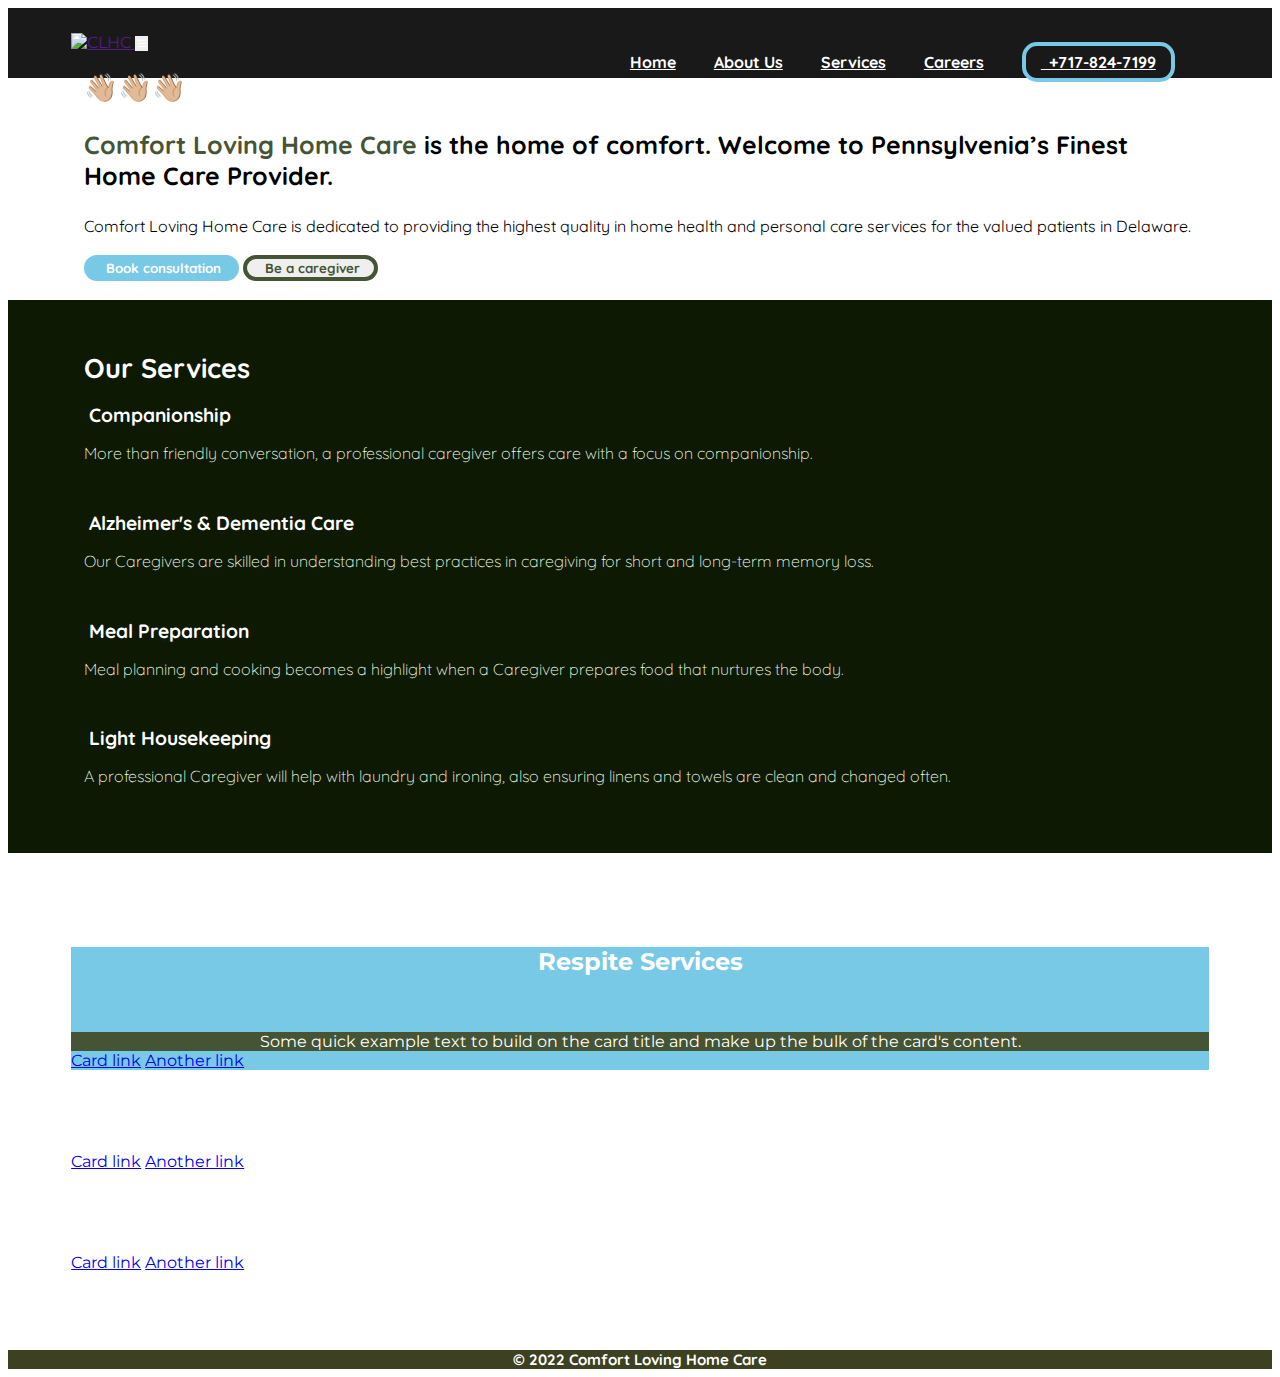
==== index.html @ ac8cac13 "Update index.html" ====
<!doctype html>
<html lang="en">

<head>
  <!-- Required meta tags -->
  <meta charset="utf-8">
  <meta name="viewport" content="width=device-width, initial-scale=1, shrink-to-fit=no">
  <title>Comfort Loving Home Care</title>
  <meta property="og:title" content="" />
  <meta property="og:description" content="CHLC The Home of Comfort." />
  <meta property="og:image" content="https://comfortlovinghomecare.com/images/thumbnail.png" />
  <meta property="og:url" content="https://comfortlovinghomecare.com" />
  <meta name="twitter:title" content="CLHC The Home of Comfort." />
  <meta name="twitter:description" content="The Home of Comfort." />
  <meta name="twitter:image" content="https://comfortlovinghomecare.com/images/thumbnail.png" />
  <meta property="og:site_name" content="Comfort Loving Home Care" />
  <link rel="icon" href="images/favicon.ico">
  <link rel="preconnect" href="https://fonts.googleapis.com">
  <link rel="preconnect" href="https://fonts.gstatic.com" crossorigin>
  <link href="https://fonts.googleapis.com/css2?family=Montserrat:wght@100&family=Quicksand:wght@300;400;500;600;700&display=swap" rel="stylesheet">
  <!-- font awesome embed -->
  <script src="https://kit.fontawesome.com/ab9a140627.js" crossorigin="anonymous"></script>
  <!-- CSS only -->
  <link href="https://cdn.jsdelivr.net/npm/bootstrap@5.1.3/dist/css/bootstrap.min.css" rel="stylesheet" integrity="sha384-1BmE4kWBq78iYhFldvKuhfTAU6auU8tT94WrHftjDbrCEXSU1oBoqyl2QvZ6jIW3" crossorigin="anonymous">
  <link rel="stylesheet" href="css/styles.css">
  <!-- CSS only -->
  <link href="https://cdn.jsdelivr.net/npm/bootstrap@5.1.3/dist/css/bootstrap.min.css" rel="stylesheet" integrity="sha384-1BmE4kWBq78iYhFldvKuhfTAU6auU8tT94WrHftjDbrCEXSU1oBoqyl2QvZ6jIW3" crossorigin="anonymous">
  <script src="https://cdn.jsdelivr.net/npm/bootstrap@5.1.3/dist/js/bootstrap.bundle.min.js" integrity="sha384-ka7Sk0Gln4gmtz2MlQnikT1wXgYsOg+OMhuP+IlRH9sENBO0LRn5q+8nbTov4+1p" crossorigin="anonymous"></script>
  <!--animate css-->
  <link rel="stylesheet" href="https://cdn.jsdelivr.net/npm/bootstrap-icons@1.8.1/font/bootstrap-icons.css">
  <link rel="stylesheet" href="https://cdnjs.cloudflare.com/ajax/libs/animate.css/4.0.0/animate.min.css" />
</head>

<body class="animate__animated animate__fadeIn" style="">
  <div class="">
    <nav class="navbar navbar-expand-lg" style="">
      <div class="container-fluid">
        <a href="" class="navbar-brand">
          <img class="" src="images/clhcfinallonglogowhite.png" height="50" alt="CLHC">
        </a>
        <button type="button" class="animate__animated animate__flipInX navbar-toggler" data-bs-toggle="collapse" data-bs-target="#navbarCollapse">
          <span class="navbar-toggler-icon" style="color: white;"><i class="bi bi-list"></i></span>
        </button>
        <div class="animate__animated animate__fadeInLeft collapse navbar-collapse" id="navbarCollapse">
          <div class="navbar-nav">
            <!--<a href="#" class="nav-item nav-link active">Home</a>
            <a href="#" class="nav-item nav-link">About Us</a>
            <a href="#" class="nav-item nav-link">Services</a>
            <a href="#" class="nav-item nav-link">Careers</a>-->
          </div>
          <div class="navbar-nav ms-auto ml-auto" style="text-align: right; float: right !important; font-family: 'Quicksand', sans-serif; font-weight: 700;">
            <a href="#" style="color: white;" class="nav-item nav-link float-right">Home</a>
            <a href="#" style="color: white;" class="nav-item nav-link float-right">About Us</a>
            <a href="#" style="color: white;" class="nav-item nav-link">Services</a>
            <a href="#" style="color: white;" class="nav-item nav-link">Careers</a>
            <a href="7178247199" style="color: white;" class="nav-item nav-link lastnavlink" style="">
              <span style="border: 4px solid #77c9e6; border-radius: 15px; padding: 6px 15px;
              font-family: 'Quicksand', sans-serif; font-weight: 700;">
                <i class="fa-solid fa-mobile-screen-button"></i>&nbsp;&nbsp;+717-824-7199</span></a>
          </div>
        </div>
      </div>
    </nav>
    <div class="landingfirst" style="padding: 0 6%;">
      <div class="row firstconpad">
        <div class="col-lg" style="">
          <h1 class="display-4" style="font-size: 1.70rem; font-family: 'Quicksand', sans-serif; font-weight: 700;">👋🏼👋🏼👋🏼</h1>
          <h3 class="lead" style="font-family: 'Quicksand', sans-serif; font-weight: 700; font-size: 1.56rem;"><span style="color: #455434; font-weight: 900;">Comfort Loving Home Care</span> is the
            home of comfort. Welcome to Pennsylvenia’s Finest Home Care Provider.</h3>
          <p class="lead" style="font-family: 'Quicksand', sans-serif; font-weight: 400; font-size: 1rem;">Comfort Loving Home Care is dedicated
            to providing the highest quality in home health and personal care services for the valued patients in Delaware.</p>
          <br>
          <button type="button" style="background-color: #77c9e6; color: white; border: 4px solid #77c9e6; border-radius: 25px;
            font-family: 'Quicksand', sans-serif; font-weight: 700;" class="btn btn-sm">&nbsp;&nbsp;<i class="fa-regular fa-calendar-check"></i> Book consultation&nbsp;&nbsp;</button>
          <button type="button" style="border: 4px solid #455434; border-radius: 25px; color: #455434;
            font-family: 'Quicksand', sans-serif; font-weight: 700;" class="btn btn-sm">&nbsp;&nbsp;<i class="fa-solid fa-hand-holding-medical"></i> Be a caregiver&nbsp;&nbsp;</button>
          <br>
        </div>
        <div class="col-sm">
          &nbsp;
        </div>
      </div>
    </div>

    <div style="color: white; background-color: #0E1904; padding: 2rem 6%; padding-bottom: 2rem;">
      <h1 class="display-4 section2" style="color: white; font-size: 1.70rem; font-family: 'Quicksand', sans-serif; font-weight: 700;">Our Services</h1>
      <div class="row">
        <div class="col-sm" style="border">
          <h2 class="display-4" style="font-size: 1.2rem; font-family: 'Quicksand', sans-serif; font-weight: 700;">
            <i class="fa-solid fa-hands-holding-child"></i>&nbsp;Companionship
          </h2>
          <h3 class="lead text1" style="font-family: 'Quicksand', sans-serif; font-weight: 700; font-size: 1rem;"><span style="color: #F1FFE5; font-weight: 200;">
              More than friendly conversation, a professional caregiver offers care with a focus on companionship.</h3> <br>
        </div>
        <div class="col-sm">
          <h1 class="display-4" style="font-size: 1.2rem; font-family: 'Quicksand', sans-serif; font-weight: 700;">
            <i class="fa-solid fa-head-side-virus"></i>&nbsp;Alzheimer's & Dementia Care
          </h1>
          <h3 class="lead text1" style="font-family: 'Quicksand', sans-serif; font-weight: 700; font-size: 1rem;"><span style="color: #F1FFE5; font-weight: 200;">
              Our Caregivers are skilled in understanding best practices in caregiving for short and long-term memory loss.</h3> <br>
        </div>
        <div class="w-100"></div>
        <div class="col-sm">
          <h1 class="display-4" style="font-size: 1.2rem; font-family: 'Quicksand', sans-serif; font-weight: 700;">
            <i class="fa-solid fa-bowl-food"></i>&nbsp;Meal Preparation
          </h1>
          <h3 class="lead" style="font-family: 'Quicksand', sans-serif; font-weight: 700; font-size: 1rem;"><span style="color: #F1FFE5; font-weight: 200;">
              Meal planning and cooking becomes a highlight when a Caregiver prepares food that nurtures the body.</h3> <br>
        </div>
        <div class="col-sm">
          <h1 class="display-4" style="font-size: 1.2rem; font-family: 'Quicksand', sans-serif; font-weight: 700;">
            <i class="fa-solid fa-hands-bubbles"></i>&nbsp;Light Housekeeping
          </h1>
          <h3 class="lead" style="font-family: 'Quicksand', sans-serif; font-weight: 700; font-size: 1rem;"><span style="color: #F1FFE5; font-weight: 200;">
              A professional Caregiver will help with laundry and ironing, also ensuring linens and towels are clean and changed often.</h3> <br>
        </div>
      </div>
    </div>
    <!--<div class="col-sm" style="padding-top: 4rem;">
        <h1>Comfort in your Home
          from Delaware’s Finest
          Home Care Provider.</h1>
      </div>
      <div class="col-sm">
        One of three columns
      </div>
      <br> <br><br> <br><br> <br><br> <br><br> <br><br> <br>
    </div>
    <div class="con1" style="padding-top: 6rem;" <div class="jumbotron con1">
      <h1 class="display-4">Welcome!</h1>
      <p class="lead">Comfort Loving Home Care agency, the home of comfort. Welcome to Pennsylvenia’s Finest Home Care Provider.</p>
      <hr class="my-4">
      <p>Comfort Loving Home Care is dedicated to providing the highest quality in home health and personal care services for the
        valued patients in Delaware.</p>
      <p class="lead">
        <a style=" font-family: 'Quicksand', sans-serif; font-weight: 700; background-color: #3d4122;
        padding-left: 16px; padding-right: 16px; color: white; border-radius: 15px;" class="btn btn-sm" href="#" role="button">Learn more</a>
      </p>
    </div>-->
    <br> <br>

    <div class="carddiv">
      <div class="card-group">
        <div class="card" style="background-color: #77c9e6; color: white;">
          <div class="card-body">
            <h5 class="card-title" style="text-align: center; color: white;"><i class="fa-2x fa-solid fa-1"></i></h5>
            <h6 class="card-subtitle mb-2" style="text-align: center; color: white; font-size: 24px;">Respite Services</h6>
            <p class="card-text" style="text-align: center; background-color: #455434; color: white;">Some quick example text to build on the card title and make up the bulk of the card's content.</p>
            <a href="#" class="card-link">Card link</a>
            <a href="#" class="card-link">Another link</a>
          </div>
        </div>
        <div class="card" style="width:;">
          <div class="card-body">
            <h5 class="card-title"><i class="fa-2x fa-solid fa-2"></i></h5>
            <h6 class="card-subtitle mb-2 text-muted">Card subtitle</h6>
            <p class="card-text">Some quick example text to build on the card title and make up the bulk of the card's content.</p>
            <a href="#" class="card-link">Card link</a>
            <a href="#" class="card-link">Another link</a>
          </div>
        </div>
        <div class="card" style="width:;">
          <div class="card-body">
            <h5 class="card-title"><i class="fa-2x fa-solid fa-3"></i></h5>
            <h6 class="card-subtitle mb-2 text-muted">Card subtitle</h6>
            <p class="card-text">Some quick example text to build on the card title and make up the bulk of the card's content.</p>
            <a href="#" class="card-link">Card link</a>
            <a href="#" class="card-link">Another link</a>
          </div>
        </div>
      </div>
    </div>


    <div class="con1">
      <div class="row" style="">
        <div class="col-sm-6">

        </div>
        <div class="col-sm-6">

        </div>
      </div>
    </div>
  </div>
  <div style="background-color:; color: #191919; padding-bottom: 1%;">

    <div class="con1">
      <div class="row" style="margin: 0 10% 0 10%;">
        <div class="col-sm-6">

        </div>
        <div class="col-sm-6">

        </div>
      </div>
    </div>
  </div>


  <footer class="fixed-bottom" style="">
    <p class="footer" style="font-family: 'Quicksand', sans-serif; font-weight: 700;">© 2022 Comfort Loving Home Care</p>
  </footer>
</body>

</html>
---- css/styles.css ----
body {
  font-family: 'Quicksand', sans-serif;
  font-family: 'Montserrat', sans-serif;
  /*background: url('https://media.istockphoto.com/photos/portrait-of-multicultural-medical-team-standing-in-hospital-corridor-picture-id1204177269?k=20&m=1204177269&s=612x612&w=0&h=gBL8z_6qD6MuEeVZjgrkXUMepp8zwpIEj21LqSbnpZ8=');
  /*background: url('');
  background-size: cover;
  background-repeat: repeat;
  background-color: white;
  color: white;*/
  /*display: flex;
  align-items: center;
  /*height: 100vh;*/
}

.navbar {
  background-color: #191919;
  color: white;
  padding: 2% 5%;
}

@media (max-width: 720px) {
  .navbar {
    background-color: #191919;
    color: white;
    padding: 2% 5%;
  }
}

@media (max-width: 720px) {
  img {
    height: 45px !important;
  }
}

.navbar-toggler {
  padding: 0;
  border: 0
}

.navbar-toggler:focus {
  text-decoration: none;
  outline: 0;
  box-shadow: 0 0 0 0;
}

.navbar-nav .nav-link {
  padding-right: 34px !important;
  padding-left: 0;
}

p {
  margin-bottom: 0 !important;
}

@media (max-width: 700px) {
  . {}
}

.landingfirst {
  background: url('https://media.istockphoto.com/photos/portrait-of-multicultural-medical-team-standing-in-hospital-corridor-picture-id1204177269?k=20&m=1204177269&s=612x612&w=0&h=gBL8z_6qD6MuEeVZjgrkXUMepp8zwpIEj21LqSbnpZ8=');
  background-repeat: no-repeat;
  background-size: cover;
  width: auto;
  background-position: center;
  margin-top: -2%;
}

@media (max-width: 700px) {
  .landingfirst {
    background: url('https://media.istockphoto.com/photos/portrait-of-multicultural-medical-team-standing-in-hospital-corridor-picture-id1204177269?k=20&m=1204177269&s=612x612&w=0&h=gBL8z_6qD6MuEeVZjgrkXUMepp8zwpIEj21LqSbnpZ8=');
    background-repeat: no-repeat;
    background-size: contain;
    width: auto;
    background-position: center;
  }
}

.carddiv {
  background-color:;
  color: white;
  padding: 0 5%;
}

.con1 {
  padding: 2% 5% 0 5%;
}

.footer {
  font-size: 15px;
  text-align: center;
  padding: 0 0;
  font-weight: 600;
  color: white;
  background-color: #3d4122;
}

@media (max-width: 700px) {
  .footer {
    font-size: 12px;
  }
}
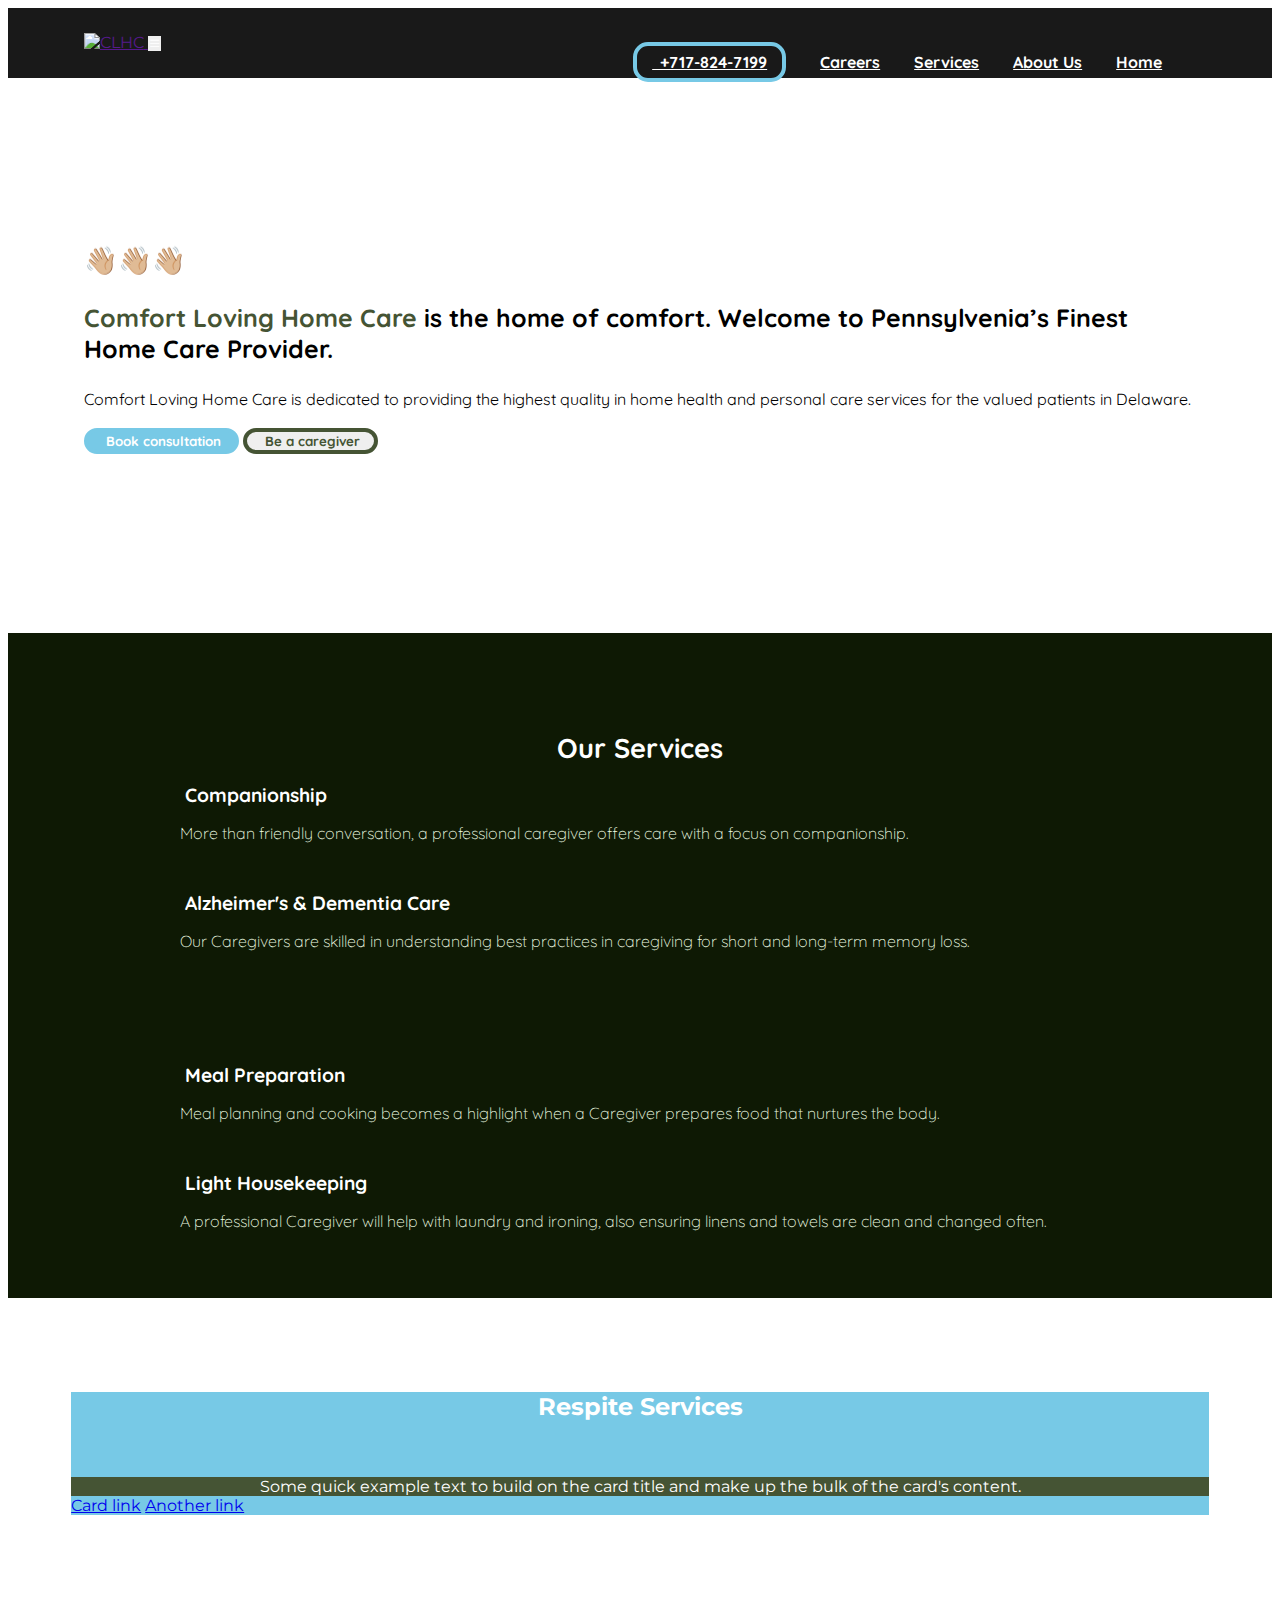
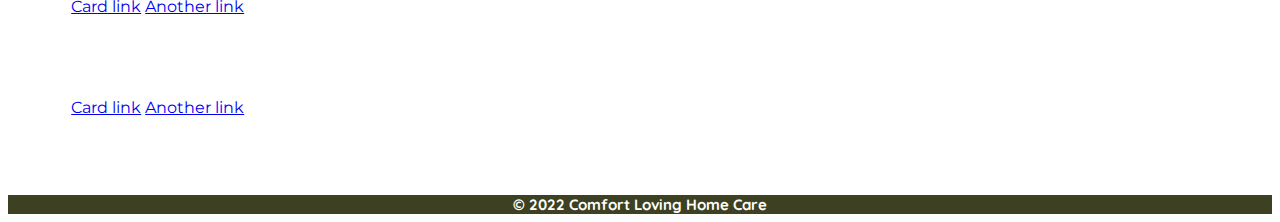
==== commit 19fb7f11: "Update index.html" ====
--- a/index.html
+++ b/index.html
@@ -83,7 +83,7 @@
     </div>
 
     <div style="color: white; background-color: #0E1904; padding: 2rem 6%; padding-bottom: 2rem;">
-      <h1 class="display-4 section2" style="color: white; font-size: 1.70rem; font-family: 'Quicksand', sans-serif; font-weight: 700;">Our Services</h1>
+      <h1 class="display-4 section2" style="text-align: center; color: white; font-size: 1.70rem; font-family: 'Quicksand', sans-serif; font-weight: 700;">Our Services</h1>
       <div class="row">
         <div class="col-sm" style="border">
           <h2 class="display-4" style="font-size: 1.2rem; font-family: 'Quicksand', sans-serif; font-weight: 700;">
--- a/css/styles.css
+++ b/css/styles.css
@@ -15,7 +15,7 @@
 .navbar {
   background-color: #191919;
   color: white;
-  padding: 2% 5%;
+  padding: 2% 6%;
 }
 
 @media (max-width: 720px) {
@@ -24,11 +24,21 @@
     color: white;
     padding: 2% 5%;
   }
+
+  .nav-item {
+    font-size: 11px;
+  }
+}
+
+@media (max-width: 720px) {
+  .navbar-toggler {
+    padding: 0.25rem 0 !important;
+  }
 }
 
 @media (max-width: 720px) {
   img {
-    height: 45px !important;
+    height: 30px !important;
   }
 }
 
@@ -45,6 +55,7 @@
 
 .navbar-nav .nav-link {
   padding-right: 34px !important;
+  float: right !important;
   padding-left: 0;
 }
 
@@ -52,26 +63,79 @@
   margin-bottom: 0 !important;
 }
 
+.firstconpad {
+  padding-top: 10rem !important;
+  padding-bottom: 10rem !important;
+}
+
 @media (max-width: 700px) {
-  . {}
+  .firstconpad {
+    padding-top: 4rem !important;
+    padding-bottom: 4rem !important;
+  }
+}
+
+.section2 {
+  padding-top: 3rem !important;
+  padding-bottom: 0 !important;
+}
+
+@media (max-width: 700px) {
+  .row {
+    padding-top: 2rem;
+    padding-bottom: 1rem;
+    --bs-gutter-x: 0 !important;
+    --bs-gutter-y: 0;
+  }
+}
+
+.col-sm {
+  padding-right: 6rem !important;
+  padding-left: 6rem !important;
+}
+
+@media (max-width: 700px) {
+  .col-sm {
+    padding-right: 0 !important;
+    padding-left: 0 !important;
+  }
+}
+
+.ourservice {
+  text-align: center !important;
+  padding-bottom: 2rem !important;
+}
+
+@media (max-width: 700px) {
+  .ourservice {
+    text-align: center !important;
+    padding-bottom: 0 !important;
+  }
+}
+
+.w-100 {
+  padding-top: 4rem !important;
+}
+
+@media (max-width: 700px) {
+  .w-100 {
+    padding-top: 0 !important;
+  }
 }
 
 .landingfirst {
-  background: url('https://media.istockphoto.com/photos/portrait-of-multicultural-medical-team-standing-in-hospital-corridor-picture-id1204177269?k=20&m=1204177269&s=612x612&w=0&h=gBL8z_6qD6MuEeVZjgrkXUMepp8zwpIEj21LqSbnpZ8=');
+  background: url('https://i.ibb.co/KXtgCMv/bgbg.png');
   background-repeat: no-repeat;
   background-size: cover;
-  width: auto;
   background-position: center;
-  margin-top: -2%;
+  margin-top: -1%;
 }
 
 @media (max-width: 700px) {
   .landingfirst {
-    background: url('https://media.istockphoto.com/photos/portrait-of-multicultural-medical-team-standing-in-hospital-corridor-picture-id1204177269?k=20&m=1204177269&s=612x612&w=0&h=gBL8z_6qD6MuEeVZjgrkXUMepp8zwpIEj21LqSbnpZ8=');
+    background: url('https://i.ibb.co/DG5NrXT/bgmob1.png');
     background-repeat: no-repeat;
-    background-size: contain;
-    width: auto;
-    background-position: center;
+    background-size: cover;
   }
 }
 
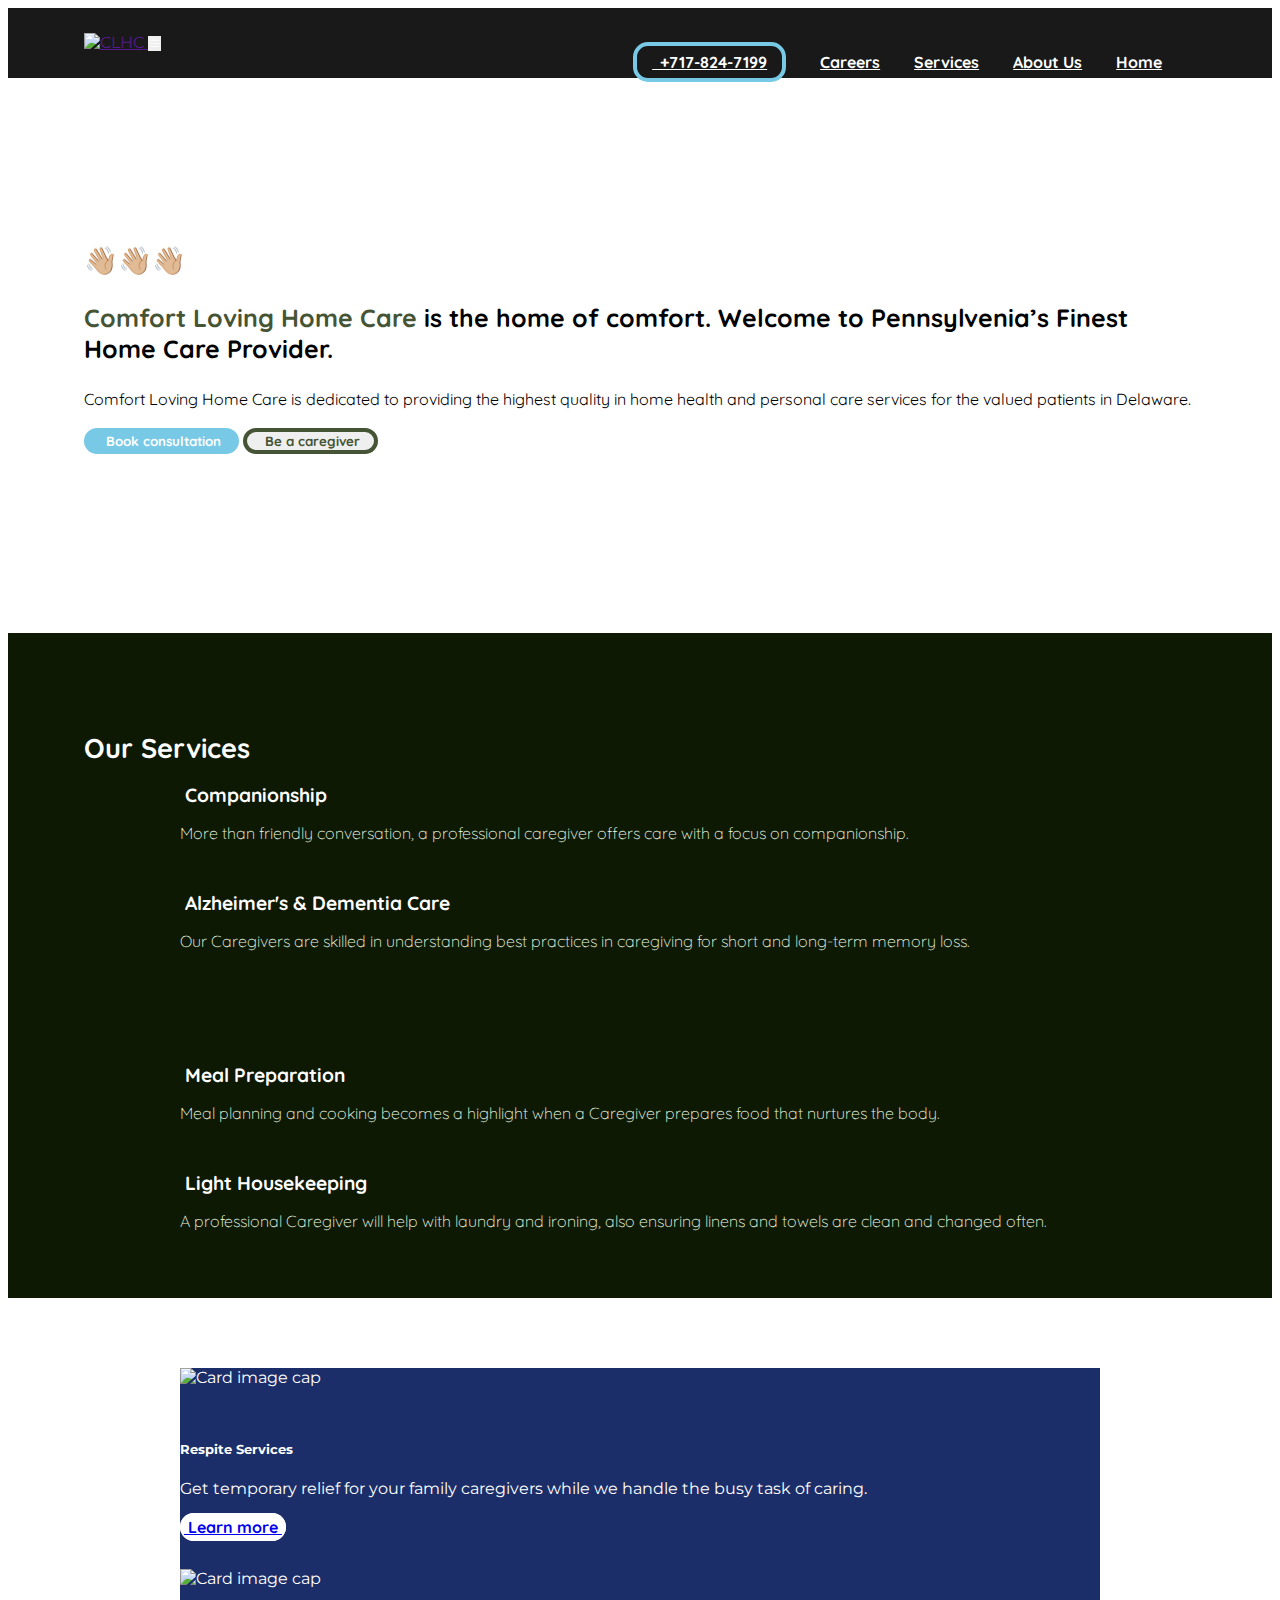
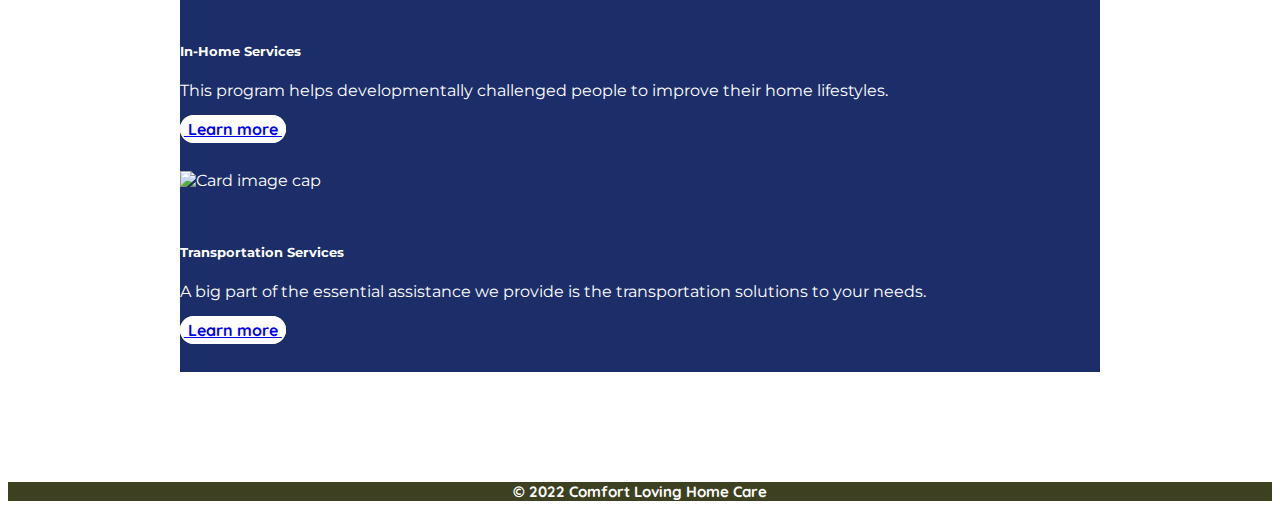
==== commit 89a73d5d: "Update index.html" ====
--- a/index.html
+++ b/index.html
@@ -36,7 +36,7 @@
     <nav class="navbar navbar-expand-lg" style="">
       <div class="container-fluid">
         <a href="" class="navbar-brand">
-          <img class="" src="images/clhcfinallonglogowhite.png" height="50" alt="CLHC">
+          <img class="imgnav" src="images/clhcfinallonglogowhite.png" height="50" alt="CLHC">
         </a>
         <button type="button" class="animate__animated animate__flipInX navbar-toggler" data-bs-toggle="collapse" data-bs-target="#navbarCollapse">
           <span class="navbar-toggler-icon" style="color: white;"><i class="bi bi-list"></i></span>
@@ -48,7 +48,7 @@
             <a href="#" class="nav-item nav-link">Services</a>
             <a href="#" class="nav-item nav-link">Careers</a>-->
           </div>
-          <div class="navbar-nav ms-auto ml-auto" style="text-align: right; float: right !important; font-family: 'Quicksand', sans-serif; font-weight: 700;">
+          <div class="navbar-nav nav-linkexpand ms-auto ml-auto" style="text-align: right; float: right !important; font-family: 'Quicksand', sans-serif; font-weight: 700;">
             <a href="#" style="color: white;" class="nav-item nav-link float-right">Home</a>
             <a href="#" style="color: white;" class="nav-item nav-link float-right">About Us</a>
             <a href="#" style="color: white;" class="nav-item nav-link">Services</a>
@@ -83,16 +83,16 @@
     </div>
 
     <div style="color: white; background-color: #0E1904; padding: 2rem 6%; padding-bottom: 2rem;">
-      <h1 class="display-4 section2" style="text-align: center; color: white; font-size: 1.70rem; font-family: 'Quicksand', sans-serif; font-weight: 700;">Our Services</h1>
+      <h1 class="display-4 section2" style="text-align: left; color: white; font-size: 1.70rem; font-family: 'Quicksand', sans-serif; font-weight: 700;">Our Services</h1>
       <div class="row">
-        <div class="col-sm" style="border">
+        <div class="col-sm section2pad" style="border">
           <h2 class="display-4" style="font-size: 1.2rem; font-family: 'Quicksand', sans-serif; font-weight: 700;">
             <i class="fa-solid fa-hands-holding-child"></i>&nbsp;Companionship
           </h2>
           <h3 class="lead text1" style="font-family: 'Quicksand', sans-serif; font-weight: 700; font-size: 1rem;"><span style="color: #F1FFE5; font-weight: 200;">
               More than friendly conversation, a professional caregiver offers care with a focus on companionship.</h3> <br>
         </div>
-        <div class="col-sm">
+        <div class="col-sm section2pad">
           <h1 class="display-4" style="font-size: 1.2rem; font-family: 'Quicksand', sans-serif; font-weight: 700;">
             <i class="fa-solid fa-head-side-virus"></i>&nbsp;Alzheimer's & Dementia Care
           </h1>
@@ -100,14 +100,14 @@
               Our Caregivers are skilled in understanding best practices in caregiving for short and long-term memory loss.</h3> <br>
         </div>
         <div class="w-100"></div>
-        <div class="col-sm">
+        <div class="col-sm section2pad">
           <h1 class="display-4" style="font-size: 1.2rem; font-family: 'Quicksand', sans-serif; font-weight: 700;">
             <i class="fa-solid fa-bowl-food"></i>&nbsp;Meal Preparation
           </h1>
           <h3 class="lead" style="font-family: 'Quicksand', sans-serif; font-weight: 700; font-size: 1rem;"><span style="color: #F1FFE5; font-weight: 200;">
               Meal planning and cooking becomes a highlight when a Caregiver prepares food that nurtures the body.</h3> <br>
         </div>
-        <div class="col-sm">
+        <div class="col-sm section2pad">
           <h1 class="display-4" style="font-size: 1.2rem; font-family: 'Quicksand', sans-serif; font-weight: 700;">
             <i class="fa-solid fa-hands-bubbles"></i>&nbsp;Light Housekeeping
           </h1>
@@ -139,33 +139,39 @@
     </div>-->
     <br> <br>
 
-    <div class="carddiv">
-      <div class="card-group">
-        <div class="card" style="background-color: #77c9e6; color: white;">
-          <div class="card-body">
-            <h5 class="card-title" style="text-align: center; color: white;"><i class="fa-2x fa-solid fa-1"></i></h5>
-            <h6 class="card-subtitle mb-2" style="text-align: center; color: white; font-size: 24px;">Respite Services</h6>
-            <p class="card-text" style="text-align: center; background-color: #455434; color: white;">Some quick example text to build on the card title and make up the bulk of the card's content.</p>
-            <a href="#" class="card-link">Card link</a>
-            <a href="#" class="card-link">Another link</a>
-          </div>
-        </div>
-        <div class="card" style="width:;">
-          <div class="card-body">
-            <h5 class="card-title"><i class="fa-2x fa-solid fa-2"></i></h5>
-            <h6 class="card-subtitle mb-2 text-muted">Card subtitle</h6>
-            <p class="card-text">Some quick example text to build on the card title and make up the bulk of the card's content.</p>
-            <a href="#" class="card-link">Card link</a>
-            <a href="#" class="card-link">Another link</a>
-          </div>
-        </div>
-        <div class="card" style="width:;">
-          <div class="card-body">
-            <h5 class="card-title"><i class="fa-2x fa-solid fa-3"></i></h5>
-            <h6 class="card-subtitle mb-2 text-muted">Card subtitle</h6>
-            <p class="card-text">Some quick example text to build on the card title and make up the bulk of the card's content.</p>
-            <a href="#" class="card-link">Card link</a>
-            <a href="#" class="card-link">Another link</a>
+    <div class="" style="color: white; background-color:; padding: 2rem 6%; padding-bottom: 2rem;">
+      <div class="row">
+        <div class="col-sm cardspad">
+          <div class="card cardspadbottom" style="background-color: #1c2e69;">
+            <img class="card-img-top" src="https://www.herzing.edu/sites/default/files/styles/fp_960_480/public/images/blog/nursing_job_0.png.webp?itok=cfHQU2ry"
+            alt="Card image cap">
+            <div class="card-body">
+              <h5 class="card-title">Respite Services</h5>
+              <p class="card-text">Get temporary relief for your family caregivers while we handle the busy task of caring.</p>
+              <br><a href="#" style="font-family: 'Quicksand', sans-serif; font-weight: 700; background-color: white; border: 4px solid white; border-radius: 25px;" class="btn btn-sm">&nbsp;Learn more&nbsp;</a>
+            </div>
+          </div>
+        </div>
+        <div class="col-sm cardspad">
+          <div class="card" style="background-color: #1c2e69;">
+            <img class="card-img-top" src="https://www.herzing.edu/sites/default/files/styles/fp_960_480/public/images/blog/nursing_job_0.png.webp?itok=cfHQU2ry"
+            alt="Card image cap">
+            <div class="card-body">
+              <h5 class="card-title">In-Home Services</h5>
+              <p class="card-text">This program helps developmentally challenged people to improve their home lifestyles.</p>
+              <br><a href="#" style="font-family: 'Quicksand', sans-serif; font-weight: 700; background-color: white; border: 4px solid white; border-radius: 25px;" class="btn btn-sm">&nbsp;Learn more&nbsp;</a>
+            </div>
+          </div>
+        </div>
+        <div class="col-sm cardspad">
+          <div class="card" style="background-color: #1c2e69;">
+            <img class="card-img-top" src="https://www.herzing.edu/sites/default/files/styles/fp_960_480/public/images/blog/nursing_job_0.png.webp?itok=cfHQU2ry"
+            alt="Card image cap">
+            <div class="card-body">
+              <h5 class="card-title">Transportation Services</h5>
+              <p class="card-text">A big part of the essential assistance we provide is the transportation solutions to your needs.</p>
+              <br><a href="#" style="font-family: 'Quicksand', sans-serif; font-weight: 700; background-color: white; border: 4px solid white; border-radius: 25px;" class="btn btn-sm">&nbsp;Learn more&nbsp;</a>
+            </div>
           </div>
         </div>
       </div>
--- a/css/styles.css
+++ b/css/styles.css
@@ -34,6 +34,14 @@
   .navbar-toggler {
     padding: 0.25rem 0 !important;
   }
+
+  .navbar-nav .nav-link {
+    padding-right: 0 !important;
+    padding-bottom: 0;
+  }
+  .nav-linkexpand {
+    padding-bottom: 1rem !important;
+  }
 }
 
 @media (max-width: 720px) {
@@ -54,7 +62,7 @@
 }
 
 .navbar-nav .nav-link {
-  padding-right: 34px !important;
+  padding-right: 34px;
   float: right !important;
   padding-left: 0;
 }
@@ -113,6 +121,16 @@
   }
 }
 
+.card-body {
+  padding: 2rem 0 !important;
+}
+
+@media (max-width: 700px) {
+  .card-body {
+    padding: 2px 0;
+  }
+}
+
 .w-100 {
   padding-top: 4rem !important;
 }
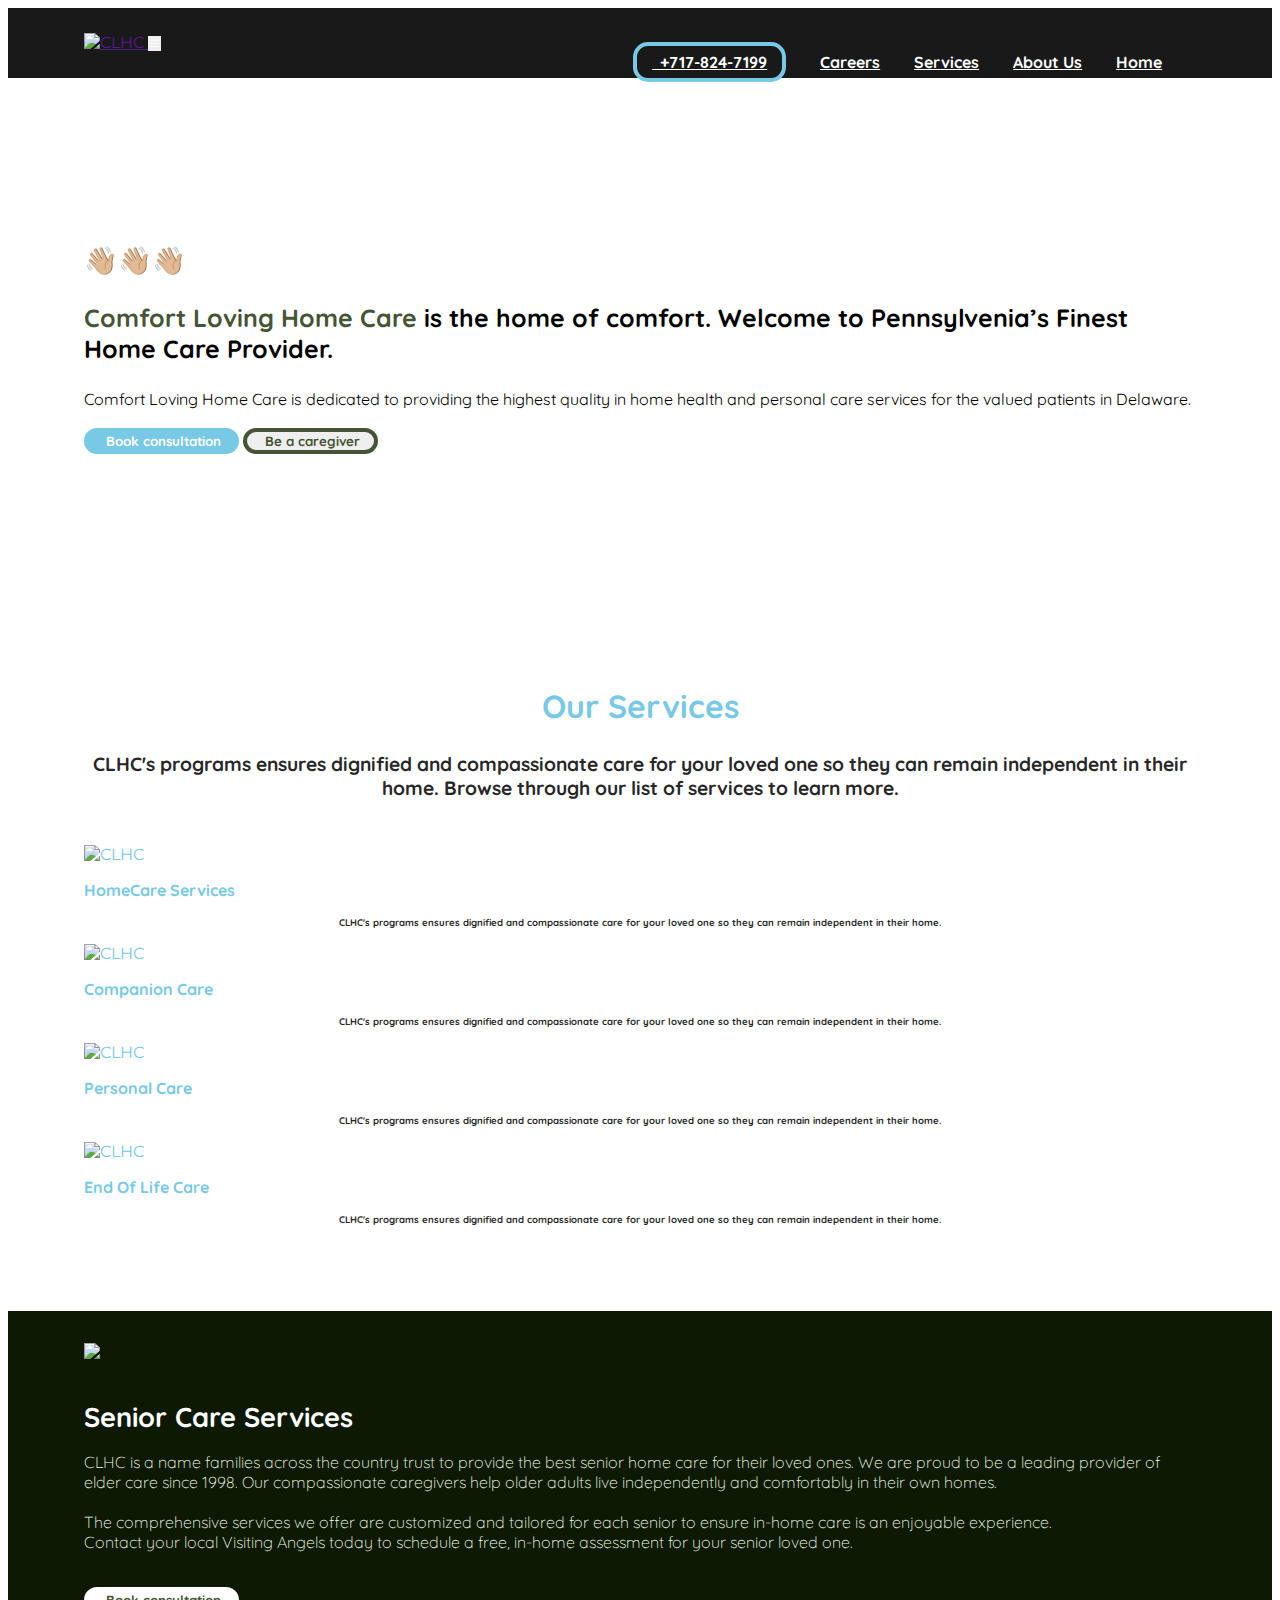
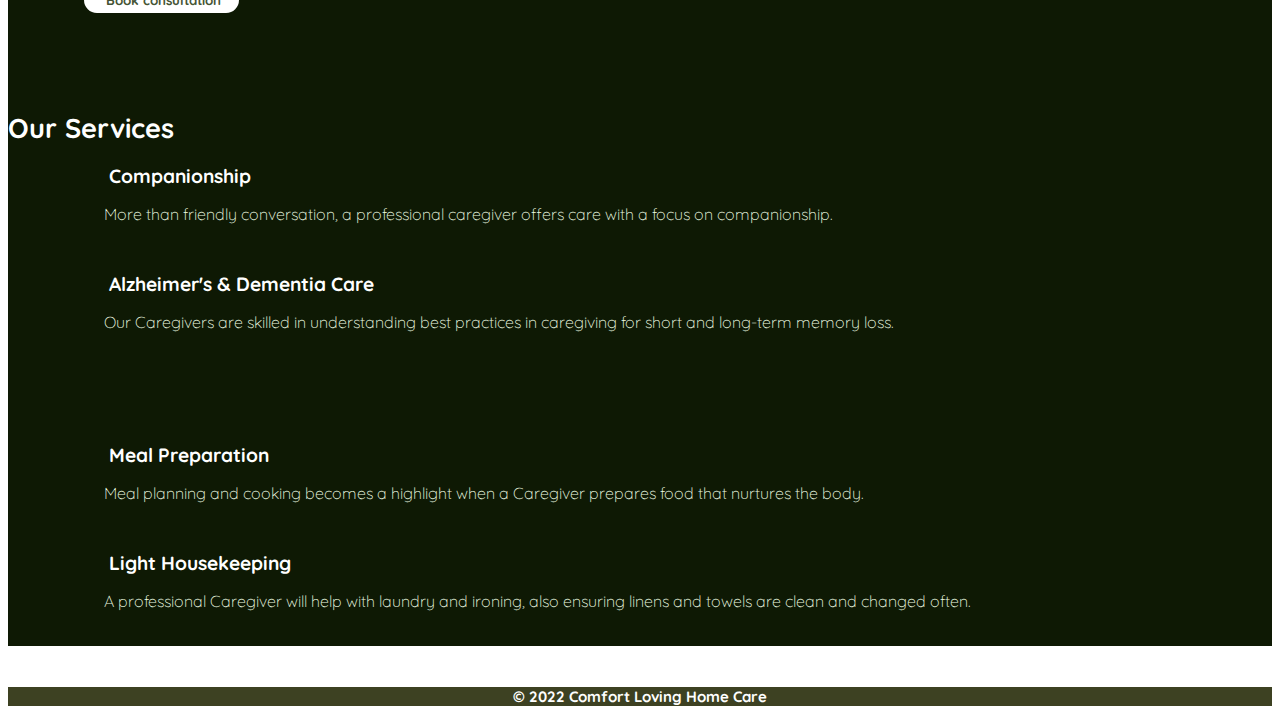
==== commit e5d51974: "Update index.html" ====
--- a/index.html
+++ b/index.html
@@ -82,7 +82,82 @@
       </div>
     </div>
 
+    <div class="con2 text-center" style="color: #77c9e6; background-color:; padding: 2rem 6%; padding-bottom: 2rem;">
+      <h1 class="display-4" style="text-align: center; color: #77c9e6; font-size: 2rem; font-family: 'Quicksand', sans-serif; font-weight: 700;">
+        Our Services</h1>
+      <h4 class="display-4" style="text-align: center; color: #272727; font-size: 1.2rem; font-family: 'Quicksand', sans-serif; font-weight: 700;">
+        CLHC's programs ensures dignified and compassionate care for your loved one so they can remain independent in their home. Browse through our list of services to learn more.</h4><br>
+
+      <div class="row">
+        <div class="col text-centre padservices" style="display: ; justify-content: center;">
+          <img class="imgservices" src="images/picbutton.png" height="160" alt="CLHC">
+          <h3 class="" style="font-family: 'Quicksand', sans-serif; font-weight: 700; font-size: 1rem;">
+            HomeCare Services
+          </h3>
+          <h5 class="ourservicep" style="text-align: center; color: #272727; font-size: .6rem;
+          font-family: 'Quicksand', sans-serif; font-weight: 700;">
+            CLHC's programs ensures dignified and compassionate care for your loved one so they can remain independent
+            in their home.</h5>
+        </div>
+        <div class="col text-centre" style="display:; justify-content: center;">
+          <img class="imgservices" src="images/picbutton.png" height="160" alt="CLHC">
+          <h3 class="" style="font-family: 'Quicksand', sans-serif; font-weight: 700; font-size: 1rem;">
+            Companion Care
+          </h3>
+          <h5 class="ourservicep" style="text-align: center; color: #272727; font-size: .6rem;
+        font-family: 'Quicksand', sans-serif; font-weight: 700;">
+            CLHC's programs ensures dignified and compassionate care for your loved one so they can remain independent
+            in their home.</h5>
+        </div>
+        <div class="col text-centre" style="display:; justify-content: center;">
+          <img class="imgservices" src="images/picbutton.png" height="160" alt="CLHC">
+          <h3 class="" style="font-family: 'Quicksand', sans-serif; font-weight: 700; font-size: 1rem;">
+            Personal Care
+          </h3>
+          <h5 class="ourservicep" style="text-align: center; color: #272727; font-size: .6rem;
+          font-family: 'Quicksand', sans-serif; font-weight: 700;">
+            CLHC's programs ensures dignified and compassionate care for your loved one so they can remain independent
+            in their home.</h5>
+        </div>
+        <div class="col text-centre" style="display:; justify-content: center;">
+          <img class="imgservices" src="images/picbutton.png" height="160" alt="CLHC">
+          <h3 class="" style="font-family: 'Quicksand', sans-serif; font-weight: 700; font-size: 1rem;">
+            End Of Life Care
+          </h3>
+          <h5 class="ourservicep" style="text-align: center; color: #272727; font-size: .6rem;
+            font-family: 'Quicksand', sans-serif; font-weight: 700;">
+            CLHC's programs ensures dignified and compassionate care for your loved one so they can remain independent
+            in their home.</h5>
+        </div>
+      </div>
+
+      <br><br>
+    </div>
+
+<div style="color: white; background-color: #0E1904; ">
     <div style="color: white; background-color: #0E1904; padding: 2rem 6%; padding-bottom: 2rem;">
+
+        <div class="row" style="margin: 0 0;">
+          <div class="col-sm-6">
+            <img style="max-width:100%; max-height:100%;" src="https://www.onetoonehomecare.co.uk/wp-content/uploads/2015/06/homecare_1.jpg" class="cover-image">
+          <br><br></div>
+          <div class="col-sm-6">
+            <h1 class="display-4" style="text-align: left; color: white; font-size: 1.70rem;
+            font-family: 'Quicksand', sans-serif; font-weight: 700;">Senior Care Services</h1>
+            <h3 class="lead text1" style="font-family: 'Quicksand', sans-serif; font-weight: 700; font-size: 1rem;">
+              <span style="color: #F1FFE5; font-weight: 200;">
+                CLHC is a name families across the country trust to provide the best senior home care for their loved ones.
+                We are proud to be a leading provider of elder care since 1998. Our compassionate caregivers help older adults live
+                independently and comfortably in their own homes. <br><br>The comprehensive services we offer are customized and tailored
+                for each senior to ensure in-home care is an enjoyable experience.
+                <br>Contact your local Visiting Angels today to schedule a free, in-home assessment for your senior loved one.</h3><br>
+                <button type="button" style="background-color: white; color: #455434; border: 4px solid white; border-radius: 25px;
+                  font-family: 'Quicksand', sans-serif; font-weight: 700;" class="btn btn-sm">
+                  &nbsp;&nbsp;<i class="fa-regular fa-calendar-check"></i> Book consultation&nbsp;&nbsp;</button>
+          </div>
+        </div>
+      </div>
+
       <h1 class="display-4 section2" style="text-align: left; color: white; font-size: 1.70rem; font-family: 'Quicksand', sans-serif; font-weight: 700;">Our Services</h1>
       <div class="row">
         <div class="col-sm section2pad" style="border">
@@ -137,14 +212,12 @@
         padding-left: 16px; padding-right: 16px; color: white; border-radius: 15px;" class="btn btn-sm" href="#" role="button">Learn more</a>
       </p>
     </div>-->
-    <br> <br>
-
-    <div class="" style="color: white; background-color:; padding: 2rem 6%; padding-bottom: 2rem;">
+
+    <!--<div class="" style="color: white; background-color:; padding: 2rem 6%; padding-bottom: 2rem;">
       <div class="row">
         <div class="col-sm cardspad">
           <div class="card cardspadbottom" style="background-color: #1c2e69;">
-            <img class="card-img-top" src="https://www.herzing.edu/sites/default/files/styles/fp_960_480/public/images/blog/nursing_job_0.png.webp?itok=cfHQU2ry"
-            alt="Card image cap">
+            <img class="card-img-top" src="https://www.herzing.edu/sites/default/files/styles/fp_960_480/public/images/blog/nursing_job_0.png.webp?itok=cfHQU2ry" alt="Card image cap">
             <div class="card-body">
               <h5 class="card-title">Respite Services</h5>
               <p class="card-text">Get temporary relief for your family caregivers while we handle the busy task of caring.</p>
@@ -154,8 +227,7 @@
         </div>
         <div class="col-sm cardspad">
           <div class="card" style="background-color: #1c2e69;">
-            <img class="card-img-top" src="https://www.herzing.edu/sites/default/files/styles/fp_960_480/public/images/blog/nursing_job_0.png.webp?itok=cfHQU2ry"
-            alt="Card image cap">
+            <img class="card-img-top" src="https://www.herzing.edu/sites/default/files/styles/fp_960_480/public/images/blog/nursing_job_0.png.webp?itok=cfHQU2ry" alt="Card image cap">
             <div class="card-body">
               <h5 class="card-title">In-Home Services</h5>
               <p class="card-text">This program helps developmentally challenged people to improve their home lifestyles.</p>
@@ -165,8 +237,7 @@
         </div>
         <div class="col-sm cardspad">
           <div class="card" style="background-color: #1c2e69;">
-            <img class="card-img-top" src="https://www.herzing.edu/sites/default/files/styles/fp_960_480/public/images/blog/nursing_job_0.png.webp?itok=cfHQU2ry"
-            alt="Card image cap">
+            <img class="card-img-top" src="https://www.herzing.edu/sites/default/files/styles/fp_960_480/public/images/blog/nursing_job_0.png.webp?itok=cfHQU2ry" alt="Card image cap">
             <div class="card-body">
               <h5 class="card-title">Transportation Services</h5>
               <p class="card-text">A big part of the essential assistance we provide is the transportation solutions to your needs.</p>
@@ -175,21 +246,7 @@
           </div>
         </div>
       </div>
-    </div>
-
-
-    <div class="con1">
-      <div class="row" style="">
-        <div class="col-sm-6">
-
-        </div>
-        <div class="col-sm-6">
-
-        </div>
-      </div>
-    </div>
-  </div>
-  <div style="background-color:; color: #191919; padding-bottom: 1%;">
+    </div>-->
 
     <div class="con1">
       <div class="row" style="margin: 0 10% 0 10%;">
@@ -202,9 +259,10 @@
       </div>
     </div>
   </div>
-
-
-  <footer class="fixed-bottom" style="">
+</div>
+
+
+  <footer class="footer fixed-bottom text-center" style="color: white; background-color: #3d4122;">
     <p class="footer" style="font-family: 'Quicksand', sans-serif; font-weight: 700;">© 2022 Comfort Loving Home Care</p>
   </footer>
 </body>
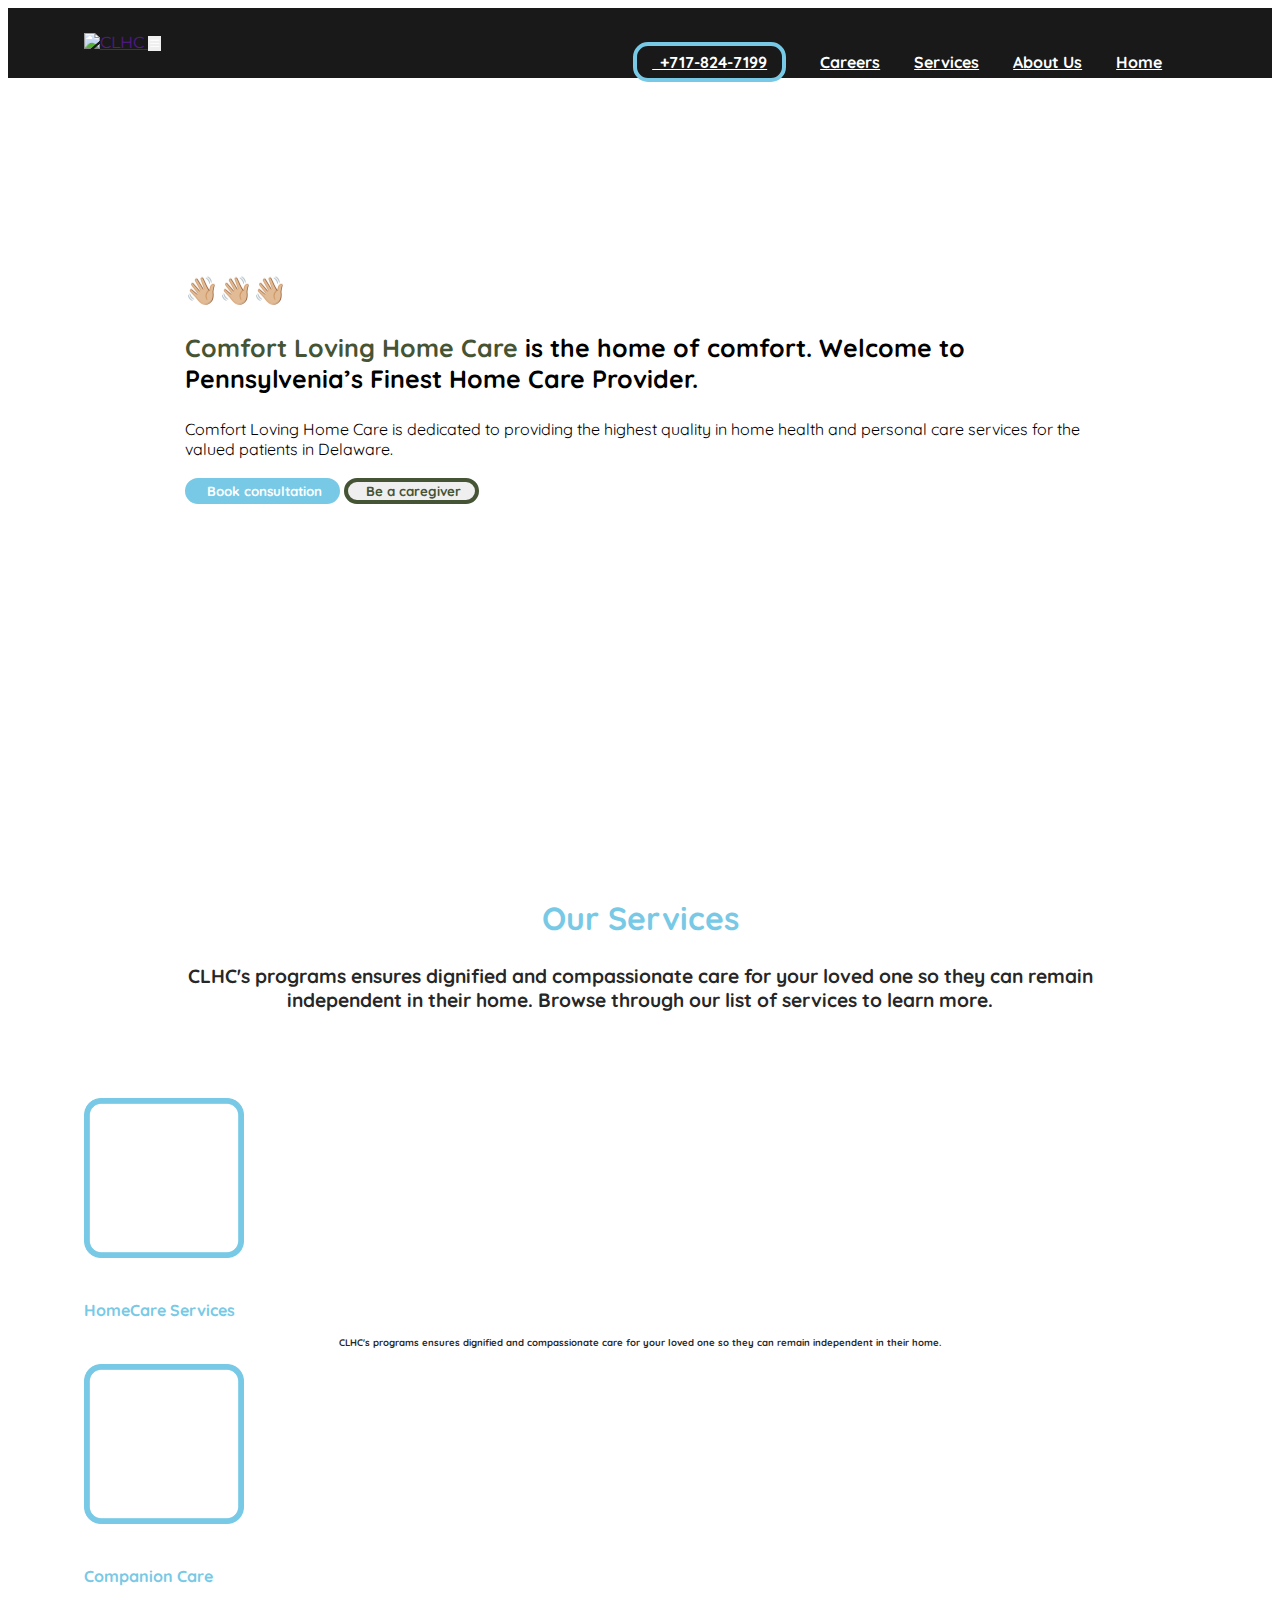
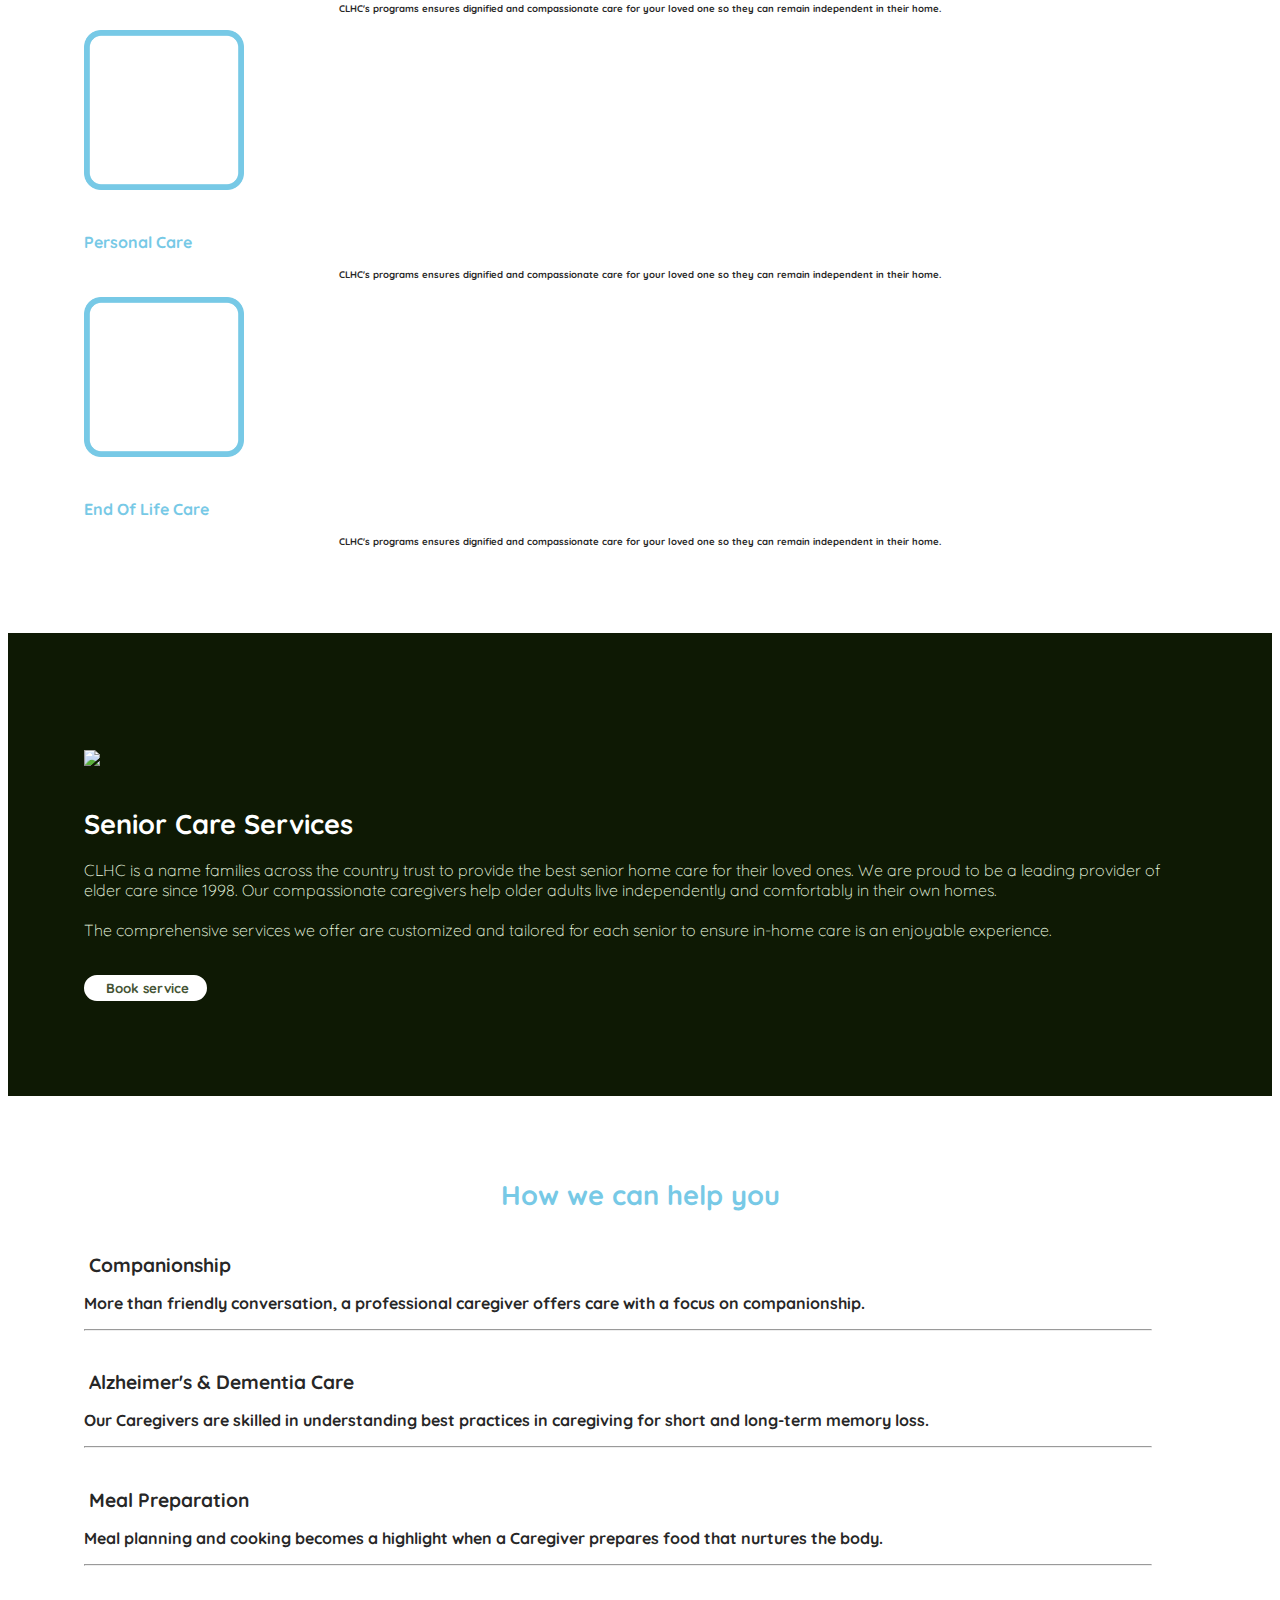
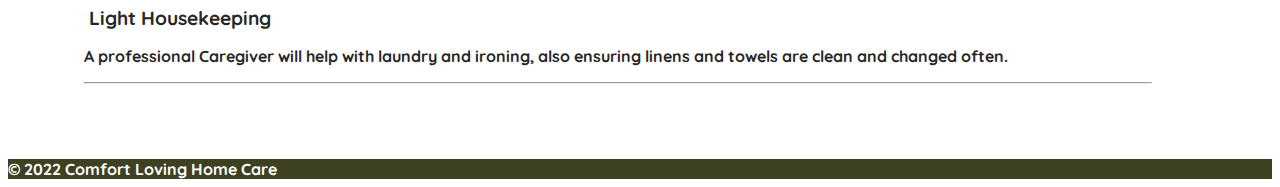
==== commit 25749785: "Update index.html" ====
--- a/index.html
+++ b/index.html
@@ -61,8 +61,8 @@
         </div>
       </div>
     </nav>
-    <div class="landingfirst" style="padding: 0 6%;">
-      <div class="row firstconpad">
+    <div class="landingfirst" style="padding: 14% 14%; background: url('https://i.ibb.co/vk2YfGf/bgbg.png');">
+      <div class="row firstconpad"  style="">
         <div class="col-lg" style="">
           <h1 class="display-4" style="font-size: 1.70rem; font-family: 'Quicksand', sans-serif; font-weight: 700;">👋🏼👋🏼👋🏼</h1>
           <h3 class="lead" style="font-family: 'Quicksand', sans-serif; font-weight: 700; font-size: 1.56rem;"><span style="color: #455434; font-weight: 900;">Comfort Loving Home Care</span> is the
@@ -76,18 +76,18 @@
             font-family: 'Quicksand', sans-serif; font-weight: 700;" class="btn btn-sm">&nbsp;&nbsp;<i class="fa-solid fa-hand-holding-medical"></i> Be a caregiver&nbsp;&nbsp;</button>
           <br>
         </div>
-        <div class="col-sm">
-          &nbsp;
-        </div>
-      </div>
-    </div>
-
-    <div class="con2 text-center" style="color: #77c9e6; background-color:; padding: 2rem 6%; padding-bottom: 2rem;">
-      <h1 class="display-4" style="text-align: center; color: #77c9e6; font-size: 2rem; font-family: 'Quicksand', sans-serif; font-weight: 700;">
+        <div style="" class="col-sm">
+          &nbsp; <br><br><br><br>
+        </div>
+      </div>
+    </div>
+
+    <div class="con2 text-center" style="color: #77c9e6; background-color:; padding: 6% 6%; padding-bottom: 2rem;">
+      <h1 class="display-4" style="padding-top: 4%; text-align: center; color: #77c9e6; font-size: 2rem; font-family: 'Quicksand', sans-serif; font-weight: 700;">
         Our Services</h1>
-      <h4 class="display-4" style="text-align: center; color: #272727; font-size: 1.2rem; font-family: 'Quicksand', sans-serif; font-weight: 700;">
+      <h4 class="display-4 ourserviceheadtext" style="padding: 0 5rem 2% 5rem; text-align: center; color: #272727; font-size: 1.2rem; font-family: 'Quicksand', sans-serif; font-weight: 700;">
         CLHC's programs ensures dignified and compassionate care for your loved one so they can remain independent in their home. Browse through our list of services to learn more.</h4><br>
-
+<br>
       <div class="row">
         <div class="col text-centre padservices" style="display: ; justify-content: center;">
           <img class="imgservices" src="images/picbutton.png" height="160" alt="CLHC">
@@ -134,60 +134,66 @@
       <br><br>
     </div>
 
-<div style="color: white; background-color: #0E1904; ">
+<div style="color: white; padding: 5% 0; background-color: #0E1904; ">
     <div style="color: white; background-color: #0E1904; padding: 2rem 6%; padding-bottom: 2rem;">
 
         <div class="row" style="margin: 0 0;">
           <div class="col-sm-6">
-            <img style="max-width:100%; max-height:100%;" src="https://www.onetoonehomecare.co.uk/wp-content/uploads/2015/06/homecare_1.jpg" class="cover-image">
+            <img style="object-fit: fill; padding-top: 2%; max-width:100%; max-height:100%;" src="https://www.onetoonehomecare.co.uk/wp-content/uploads/2015/06/homecare_1.jpg" class="cover-image">
           <br><br></div>
           <div class="col-sm-6">
-            <h1 class="display-4" style="text-align: left; color: white; font-size: 1.70rem;
+            <h1 class="display-4 centertext" style="text-align: left; color: white; font-size: 1.70rem;
             font-family: 'Quicksand', sans-serif; font-weight: 700;">Senior Care Services</h1>
             <h3 class="lead text1" style="font-family: 'Quicksand', sans-serif; font-weight: 700; font-size: 1rem;">
               <span style="color: #F1FFE5; font-weight: 200;">
                 CLHC is a name families across the country trust to provide the best senior home care for their loved ones.
                 We are proud to be a leading provider of elder care since 1998. Our compassionate caregivers help older adults live
                 independently and comfortably in their own homes. <br><br>The comprehensive services we offer are customized and tailored
-                for each senior to ensure in-home care is an enjoyable experience.
-                <br>Contact your local Visiting Angels today to schedule a free, in-home assessment for your senior loved one.</h3><br>
+                for each senior to ensure in-home care is an enjoyable experience.</h3><br>
                 <button type="button" style="background-color: white; color: #455434; border: 4px solid white; border-radius: 25px;
                   font-family: 'Quicksand', sans-serif; font-weight: 700;" class="btn btn-sm">
-                  &nbsp;&nbsp;<i class="fa-regular fa-calendar-check"></i> Book consultation&nbsp;&nbsp;</button>
-          </div>
-        </div>
-      </div>
-
-      <h1 class="display-4 section2" style="text-align: left; color: white; font-size: 1.70rem; font-family: 'Quicksand', sans-serif; font-weight: 700;">Our Services</h1>
+                  &nbsp;&nbsp;<i class="fa-regular fa-calendar-check"></i> Book service&nbsp;&nbsp;</button>
+          </div>
+        </div>
+      </div>
+    </div>
+
+      <div style="color: #272727; background-color: white; padding: 4rem 6%; padding-bottom: 2rem;">
+        <h1 class="display-4" style="text-align: center; color: #77c9e6; font-size: 1.70rem;
+        font-family: 'Quicksand', sans-serif; font-weight: 700; padding-bottom: 2% !important;">How we can help you</h1>
       <div class="row">
-        <div class="col-sm section2pad" style="border">
+        <div class="col-sm" style="padding-right: 4% !important;">
           <h2 class="display-4" style="font-size: 1.2rem; font-family: 'Quicksand', sans-serif; font-weight: 700;">
             <i class="fa-solid fa-hands-holding-child"></i>&nbsp;Companionship
           </h2>
-          <h3 class="lead text1" style="font-family: 'Quicksand', sans-serif; font-weight: 700; font-size: 1rem;"><span style="color: #F1FFE5; font-weight: 200;">
-              More than friendly conversation, a professional caregiver offers care with a focus on companionship.</h3> <br>
-        </div>
-        <div class="col-sm section2pad">
+          <h3 class="lead text1" style="font-family: 'Quicksand', sans-serif; font-weight: 700; font-size: 1rem;">
+            <span style="color: #272727; font-weight: 700;">
+              More than friendly conversation, a professional caregiver offers care with a focus on companionship.</h3><hr> <br>
+        </div>
+        <div class="col-sm" style="padding-right: 4% !important;">
           <h1 class="display-4" style="font-size: 1.2rem; font-family: 'Quicksand', sans-serif; font-weight: 700;">
             <i class="fa-solid fa-head-side-virus"></i>&nbsp;Alzheimer's & Dementia Care
           </h1>
-          <h3 class="lead text1" style="font-family: 'Quicksand', sans-serif; font-weight: 700; font-size: 1rem;"><span style="color: #F1FFE5; font-weight: 200;">
-              Our Caregivers are skilled in understanding best practices in caregiving for short and long-term memory loss.</h3> <br>
+          <h3 class="lead text1" style="font-family: 'Quicksand', sans-serif; font-weight: 700; font-size: 1rem;">
+            <span style="color: #272727; font-weight: 700;">
+              Our Caregivers are skilled in understanding best practices in caregiving for short and long-term memory loss.</h3><hr> <br>
         </div>
         <div class="w-100"></div>
-        <div class="col-sm section2pad">
+        <div class="col-sm" style="padding-right: 4% !important;">
           <h1 class="display-4" style="font-size: 1.2rem; font-family: 'Quicksand', sans-serif; font-weight: 700;">
             <i class="fa-solid fa-bowl-food"></i>&nbsp;Meal Preparation
           </h1>
-          <h3 class="lead" style="font-family: 'Quicksand', sans-serif; font-weight: 700; font-size: 1rem;"><span style="color: #F1FFE5; font-weight: 200;">
-              Meal planning and cooking becomes a highlight when a Caregiver prepares food that nurtures the body.</h3> <br>
-        </div>
-        <div class="col-sm section2pad">
+          <h3 class="lead" style="font-family: 'Quicksand', sans-serif; font-weight: 700; font-size: 1rem;">
+            <span style="color: #272727; font-weight: 700;">
+              Meal planning and cooking becomes a highlight when a Caregiver prepares food that nurtures the body.</h3><hr> <br>
+        </div>
+        <div class="col-sm" style="padding-right: 4% !important;">
           <h1 class="display-4" style="font-size: 1.2rem; font-family: 'Quicksand', sans-serif; font-weight: 700;">
             <i class="fa-solid fa-hands-bubbles"></i>&nbsp;Light Housekeeping
           </h1>
-          <h3 class="lead" style="font-family: 'Quicksand', sans-serif; font-weight: 700; font-size: 1rem;"><span style="color: #F1FFE5; font-weight: 200;">
-              A professional Caregiver will help with laundry and ironing, also ensuring linens and towels are clean and changed often.</h3> <br>
+          <h3 class="lead" style="font-family: 'Quicksand', sans-serif; font-weight: 700; font-size: 1rem;">
+            <span style="color: #272727; font-weight: 700;">
+              A professional Caregiver will help with laundry and ironing, also ensuring linens and towels are clean and changed often.</h3><hr> <br>
         </div>
       </div>
     </div>
@@ -259,7 +265,6 @@
       </div>
     </div>
   </div>
-</div>
 
 
   <footer class="footer fixed-bottom text-center" style="color: white; background-color: #3d4122;">
--- a/css/styles.css
+++ b/css/styles.css
@@ -45,7 +45,7 @@
 }
 
 @media (max-width: 720px) {
-  img {
+  .imgnav {
     height: 30px !important;
   }
 }
@@ -72,14 +72,14 @@
 }
 
 .firstconpad {
-  padding-top: 10rem !important;
-  padding-bottom: 10rem !important;
+  padding-top: 0 !important;
+  padding-bottom: 0 !important;
 }
 
 @media (max-width: 700px) {
   .firstconpad {
     padding-top: 4rem !important;
-    padding-bottom: 4rem !important;
+    padding-bottom: 0 !important;
   }
 }
 
@@ -89,7 +89,7 @@
 }
 
 @media (max-width: 700px) {
-  .row {
+  .section2 {
     padding-top: 2rem;
     padding-bottom: 1rem;
     --bs-gutter-x: 0 !important;
@@ -97,15 +97,15 @@
   }
 }
 
-.col-sm {
+.section2pad {
   padding-right: 6rem !important;
   padding-left: 6rem !important;
 }
 
 @media (max-width: 700px) {
-  .col-sm {
-    padding-right: 0 !important;
-    padding-left: 0 !important;
+  .section2pad {
+    padding-right: 1rem !important;
+    padding-left: 1rem !important;
   }
 }
 
@@ -121,15 +121,37 @@
   }
 }
 
-.card-body {
-  padding: 2rem 0 !important;
-}
-
-@media (max-width: 700px) {
-  .card-body {
-    padding: 2px 0;
-  }
-}
+.imgservices {
+  padding-bottom:2%;
+}
+
+@media (max-width: 720px) {
+  .imgservices {
+    padding-bottom:2%;
+  }
+
+.ourservicep {
+    padding: 0 2% !important;
+  }
+
+@media (max-width: 720px) {
+  .ourservicep {
+    padding: 0 0 5% 0 !important;
+  }
+
+
+.card {
+  margin-bottom: 4%;
+}
+
+.cardspad {
+  padding: 0 1% 0 1%;
+}
+
+@media (max-width: 720px) {
+  .cardspad {
+    padding: 0 1%;
+  }
 
 .w-100 {
   padding-top: 4rem !important;
@@ -139,21 +161,28 @@
   .w-100 {
     padding-top: 0 !important;
   }
+
+  .centertext {
+    text-align: center !important;
+  }
+
+  .ourserviceheadtext {
+    padding: 0 0 !important;
+    font-size: 0.9rem !important;
+  }
 }
 
 .landingfirst {
-  background: url('https://i.ibb.co/KXtgCMv/bgbg.png');
-  background-repeat: no-repeat;
-  background-size: cover;
-  background-position: center;
-  margin-top: -1%;
-}
-
-@media (max-width: 700px) {
-  .landingfirst {
-    background: url('https://i.ibb.co/DG5NrXT/bgmob1.png');
     background-repeat: no-repeat;
     background-size: cover;
+  }
+
+@media (max-width: 700px) {
+  .landingfirst {
+    background: url('https://i.ibb.co/DG5NrXT/bgmob1.png') !important;
+    background-repeat: no-repeat;
+    background-size: cover !important;
+    padding: 5% 5% !important;
   }
 }
 
@@ -168,7 +197,7 @@
 }
 
 .footer {
-  font-size: 15px;
+  font-size: 15px !important;
   text-align: center;
   padding: 0 0;
   font-weight: 600;
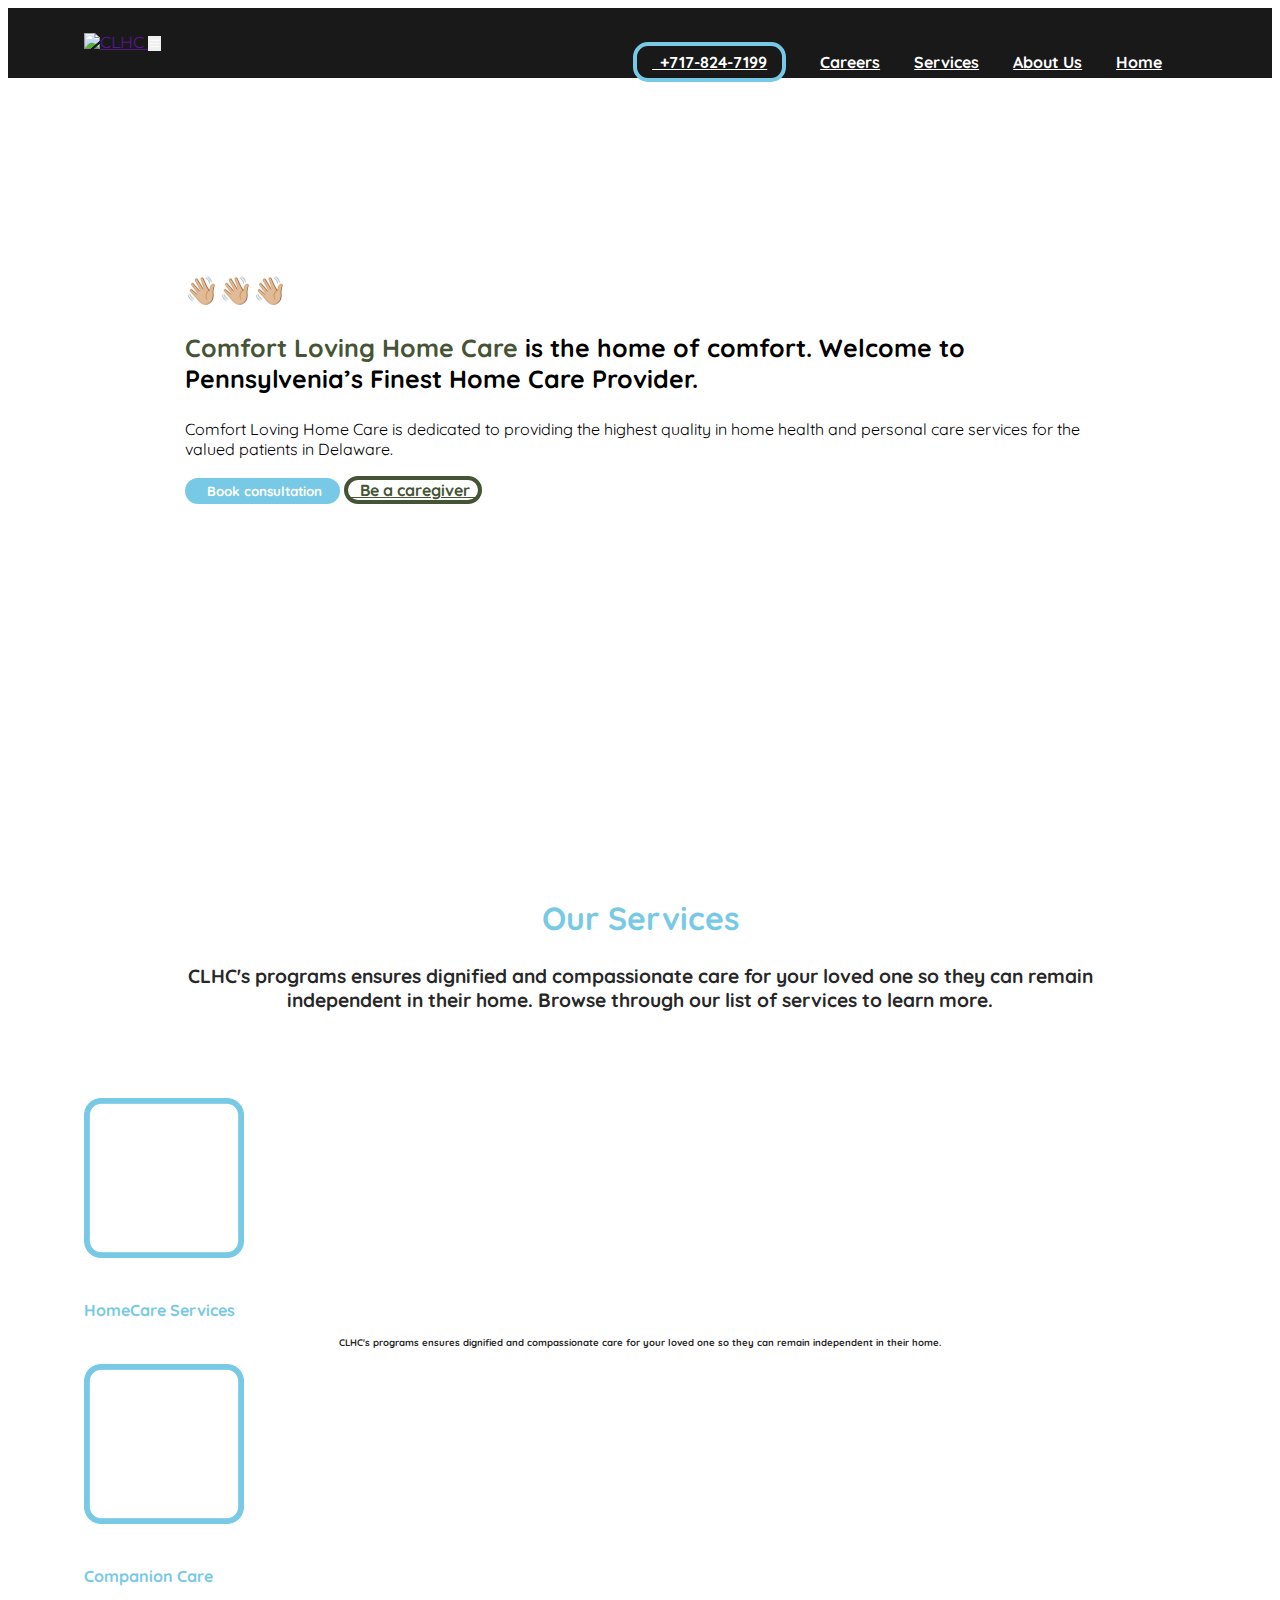
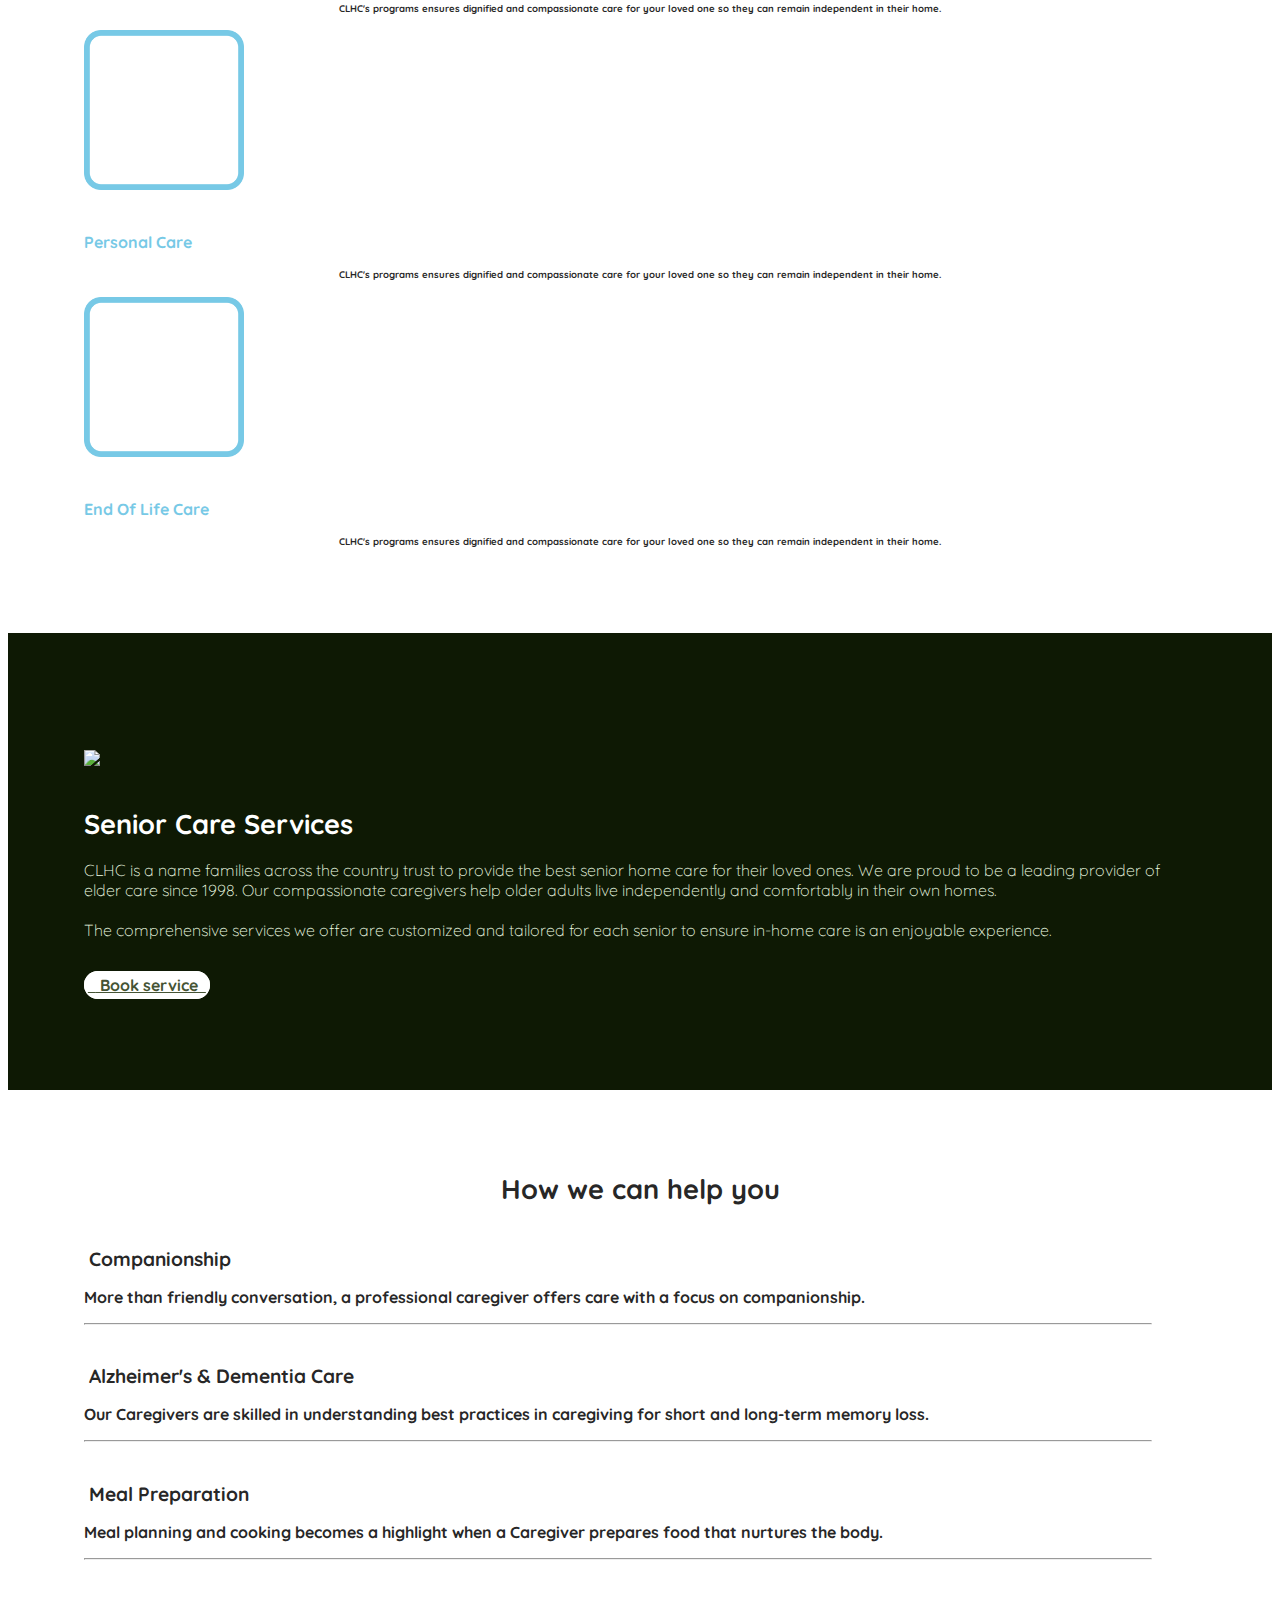
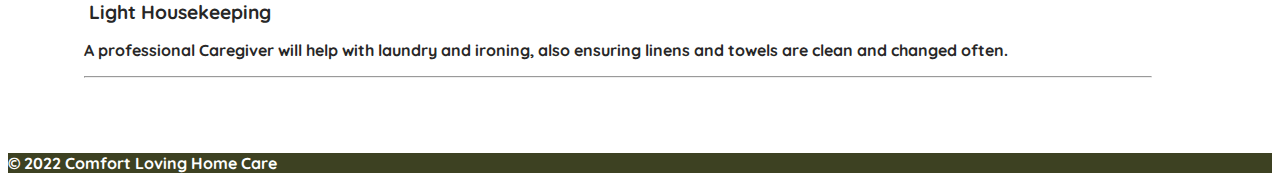
==== commit e8a4d941: "Update index.html" ====
--- a/index.html
+++ b/index.html
@@ -72,8 +72,8 @@
           <br>
           <button type="button" style="background-color: #77c9e6; color: white; border: 4px solid #77c9e6; border-radius: 25px;
             font-family: 'Quicksand', sans-serif; font-weight: 700;" class="btn btn-sm">&nbsp;&nbsp;<i class="fa-regular fa-calendar-check"></i> Book consultation&nbsp;&nbsp;</button>
-          <button type="button" style="border: 4px solid #455434; border-radius: 25px; color: #455434;
-            font-family: 'Quicksand', sans-serif; font-weight: 700;" class="btn btn-sm">&nbsp;&nbsp;<i class="fa-solid fa-hand-holding-medical"></i> Be a caregiver&nbsp;&nbsp;</button>
+          <a href="homecare.html" type="button" style="border: 4px solid #455434; border-radius: 25px; color: #455434;
+            font-family: 'Quicksand', sans-serif; font-weight: 700;" class="btn btn-sm">&nbsp;&nbsp;<i class="fa-solid fa-hand-holding-medical"></i> Be a caregiver&nbsp;&nbsp;</button></a>
           <br>
         </div>
         <div style="" class="col-sm">
@@ -141,7 +141,7 @@
           <div class="col-sm-6">
             <img style="object-fit: fill; padding-top: 2%; max-width:100%; max-height:100%;" src="https://www.onetoonehomecare.co.uk/wp-content/uploads/2015/06/homecare_1.jpg" class="cover-image">
           <br><br></div>
-          <div class="col-sm-6">
+          <div class="col-sm-6 sectioncentermobile">
             <h1 class="display-4 centertext" style="text-align: left; color: white; font-size: 1.70rem;
             font-family: 'Quicksand', sans-serif; font-weight: 700;">Senior Care Services</h1>
             <h3 class="lead text1" style="font-family: 'Quicksand', sans-serif; font-weight: 700; font-size: 1rem;">
@@ -150,16 +150,16 @@
                 We are proud to be a leading provider of elder care since 1998. Our compassionate caregivers help older adults live
                 independently and comfortably in their own homes. <br><br>The comprehensive services we offer are customized and tailored
                 for each senior to ensure in-home care is an enjoyable experience.</h3><br>
-                <button type="button" style="background-color: white; color: #455434; border: 4px solid white; border-radius: 25px;
+                <a href="mailto:comfortlovinghomecare@gmail.com" role="button" style="background-color: white; color: #455434; border: 4px solid white; border-radius: 25px;
                   font-family: 'Quicksand', sans-serif; font-weight: 700;" class="btn btn-sm">
-                  &nbsp;&nbsp;<i class="fa-regular fa-calendar-check"></i> Book service&nbsp;&nbsp;</button>
+                  &nbsp;&nbsp;<i class="fa-regular fa-calendar-check"></i> Book service&nbsp;&nbsp;</button></a>
           </div>
         </div>
       </div>
     </div>
 
       <div style="color: #272727; background-color: white; padding: 4rem 6%; padding-bottom: 2rem;">
-        <h1 class="display-4" style="text-align: center; color: #77c9e6; font-size: 1.70rem;
+        <h1 class="display-4" style="text-align: center; color: #272727; font-size: 1.70rem;
         font-family: 'Quicksand', sans-serif; font-weight: 700; padding-bottom: 2% !important;">How we can help you</h1>
       <div class="row">
         <div class="col-sm" style="padding-right: 4% !important;">
--- a/css/styles.css
+++ b/css/styles.css
@@ -162,7 +162,7 @@
     padding-top: 0 !important;
   }
 
-  .centertext {
+  .centertext, .sectioncentermobile {
     text-align: center !important;
   }
 
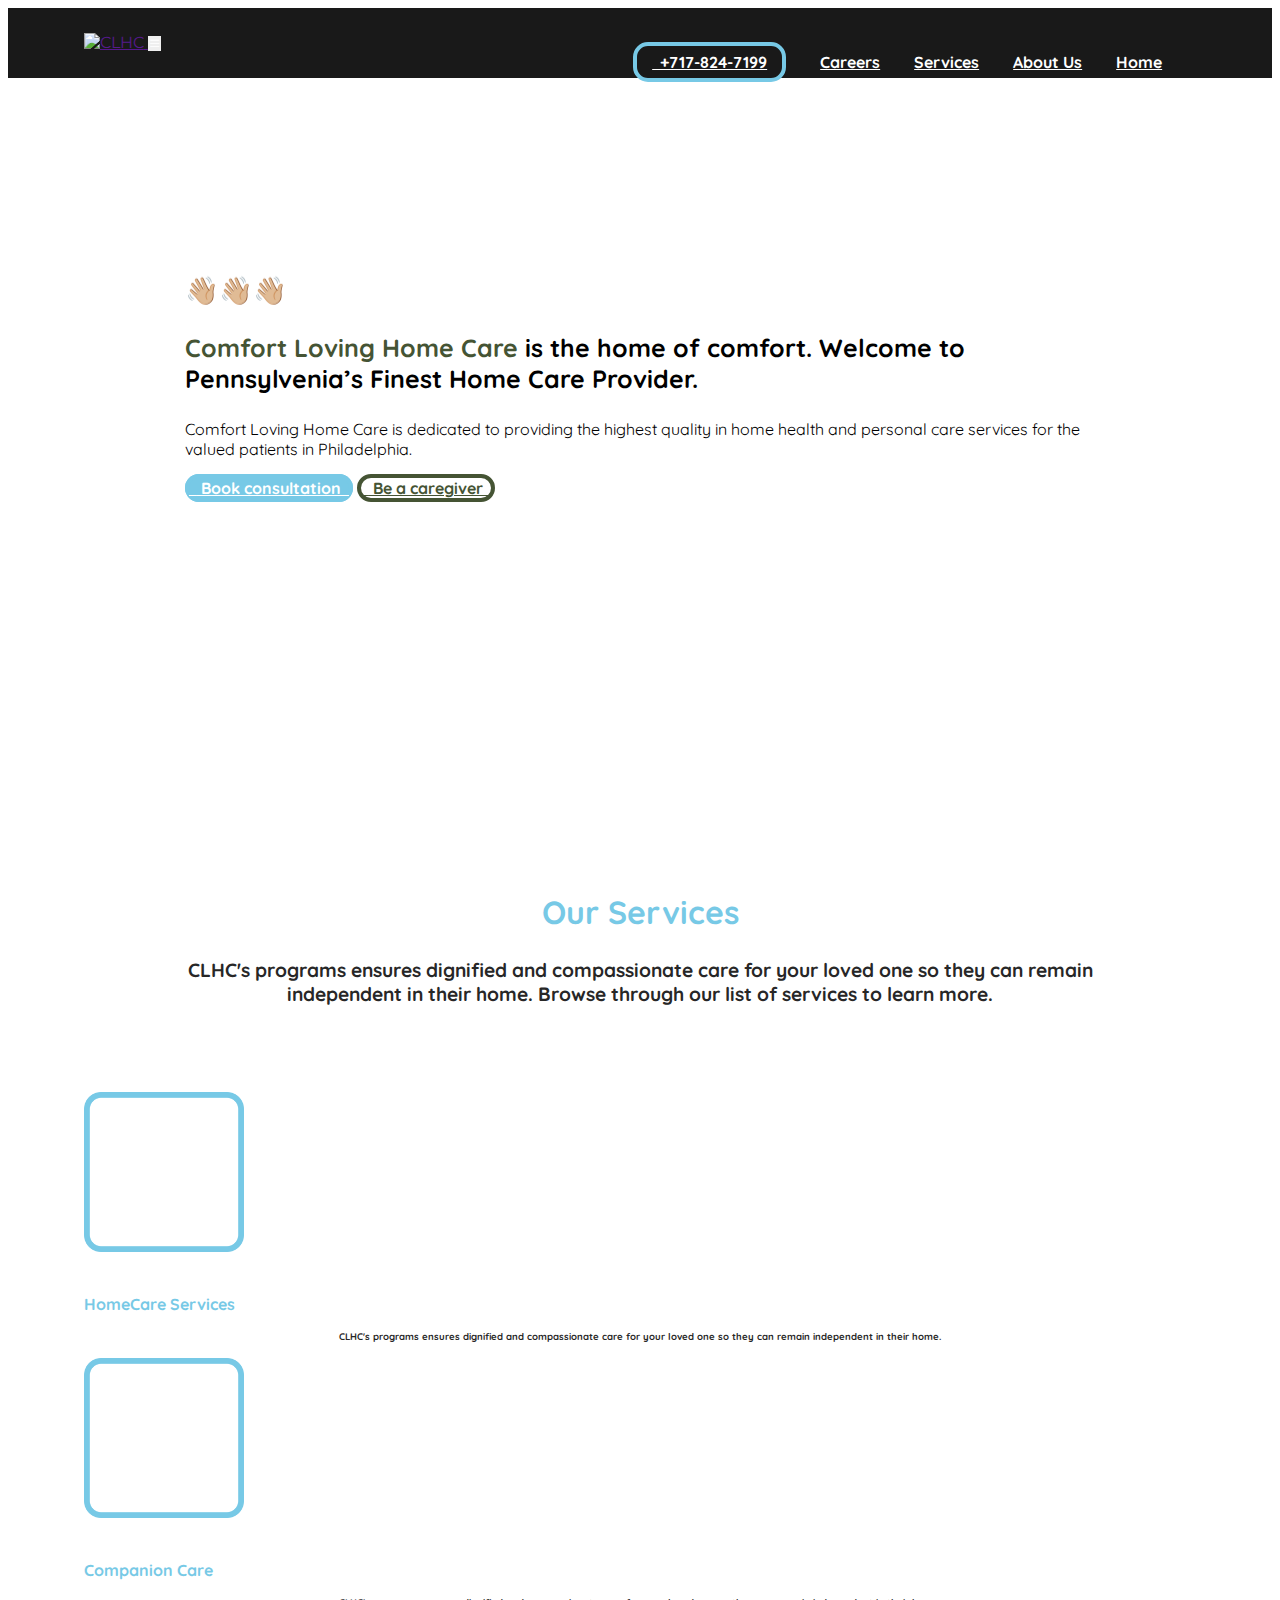
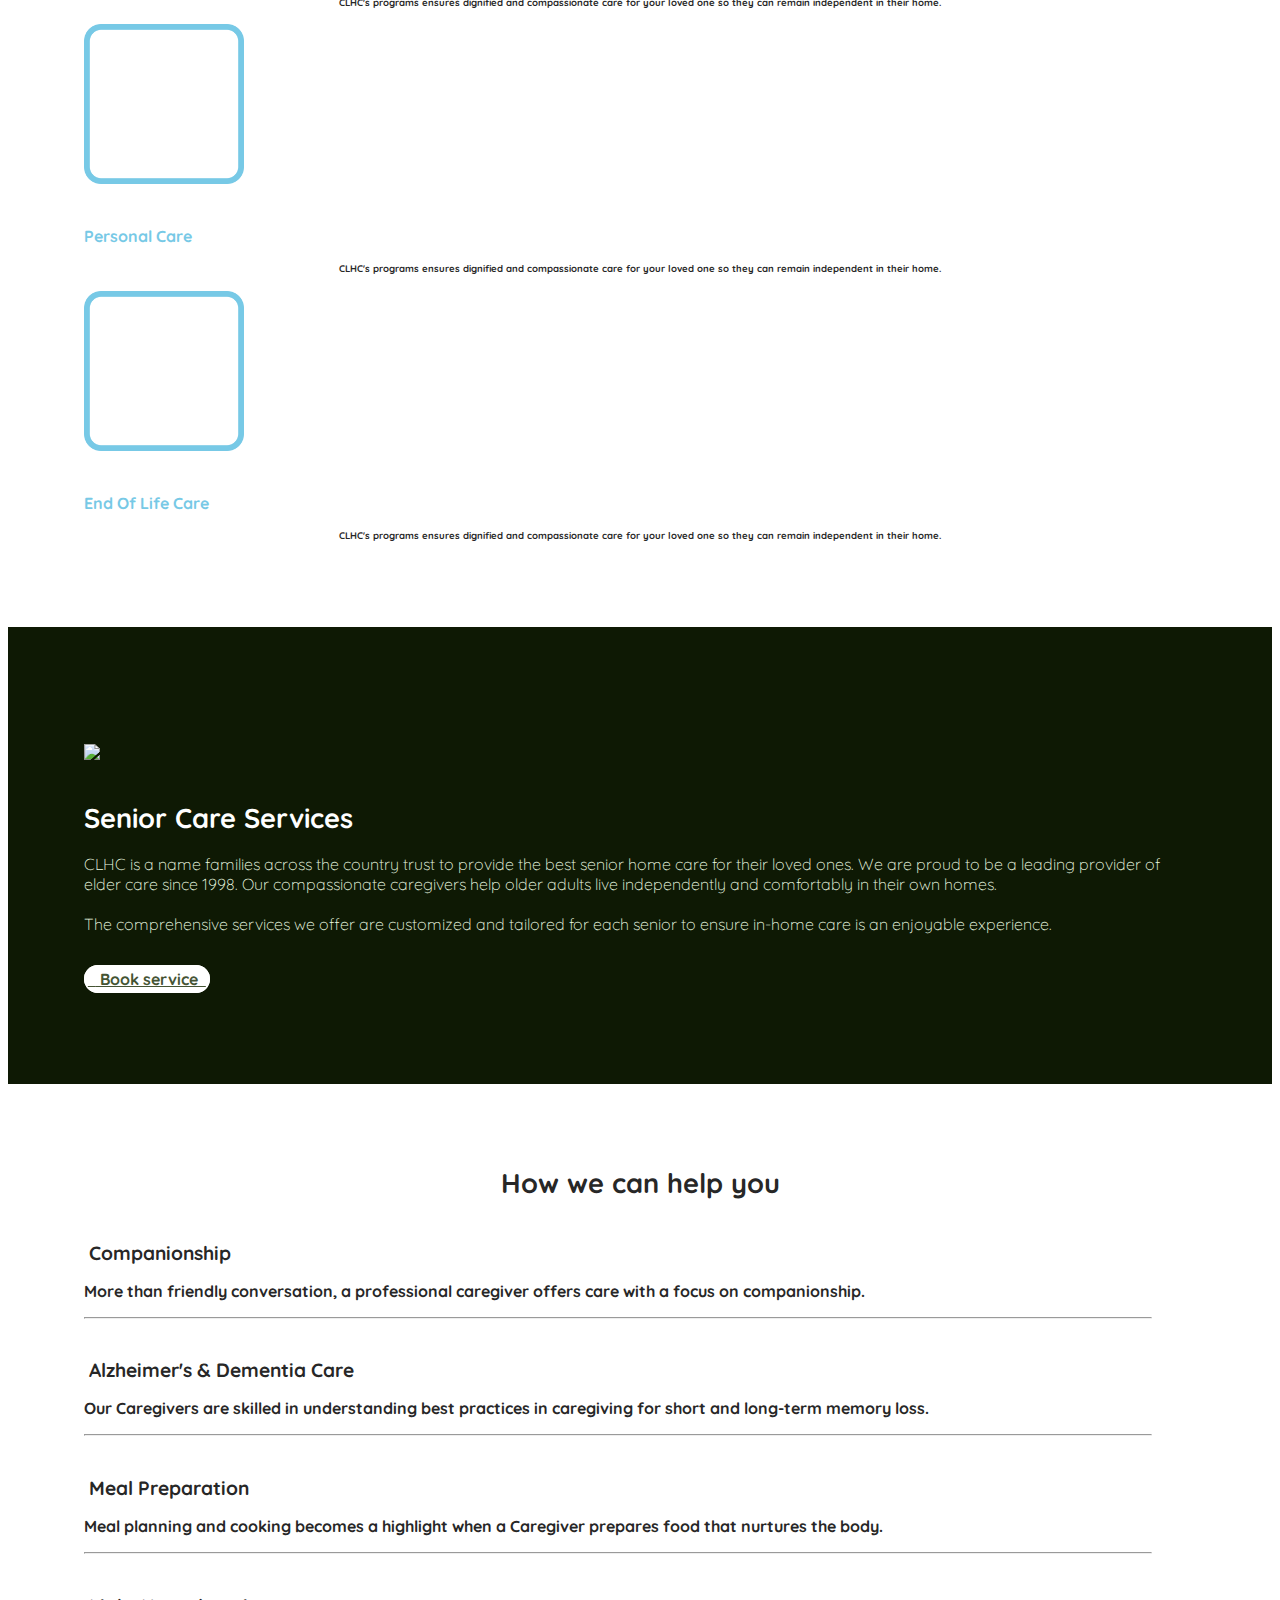
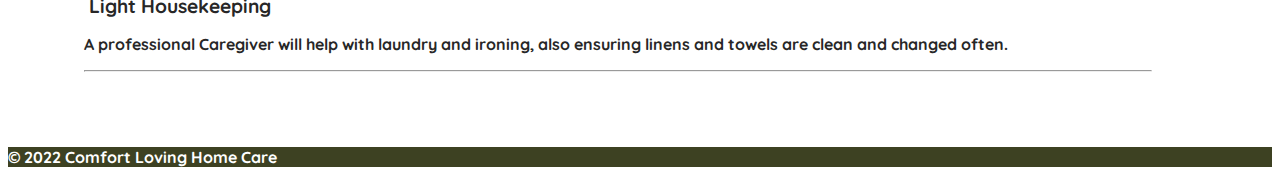
==== commit 99758da5: "Update index.html" ====
--- a/index.html
+++ b/index.html
@@ -68,12 +68,12 @@
           <h3 class="lead" style="font-family: 'Quicksand', sans-serif; font-weight: 700; font-size: 1.56rem;"><span style="color: #455434; font-weight: 900;">Comfort Loving Home Care</span> is the
             home of comfort. Welcome to Pennsylvenia’s Finest Home Care Provider.</h3>
           <p class="lead" style="font-family: 'Quicksand', sans-serif; font-weight: 400; font-size: 1rem;">Comfort Loving Home Care is dedicated
-            to providing the highest quality in home health and personal care services for the valued patients in Delaware.</p>
+            to providing the highest quality in home health and personal care services for the valued patients in Philadelphia.</p>
           <br>
-          <button type="button" style="background-color: #77c9e6; color: white; border: 4px solid #77c9e6; border-radius: 25px;
-            font-family: 'Quicksand', sans-serif; font-weight: 700;" class="btn btn-sm">&nbsp;&nbsp;<i class="fa-regular fa-calendar-check"></i> Book consultation&nbsp;&nbsp;</button>
+          <a href="" type="button" style="background-color: #77c9e6; color: white; border: 4px solid #77c9e6; border-radius: 25px;
+            font-family: 'Quicksand', sans-serif; font-weight: 700;" class="btn">&nbsp;&nbsp;<i class="fa-regular fa-calendar-check"></i> Book consultation&nbsp;&nbsp;</button></a>
           <a href="homecare.html" type="button" style="border: 4px solid #455434; border-radius: 25px; color: #455434;
-            font-family: 'Quicksand', sans-serif; font-weight: 700;" class="btn btn-sm">&nbsp;&nbsp;<i class="fa-solid fa-hand-holding-medical"></i> Be a caregiver&nbsp;&nbsp;</button></a>
+            font-family: 'Quicksand', sans-serif; font-weight: 700;" class="btn">&nbsp;&nbsp;<i class="fa-solid fa-hand-holding-medical"></i> Be a caregiver&nbsp;&nbsp;</button></a>
           <br>
         </div>
         <div style="" class="col-sm">
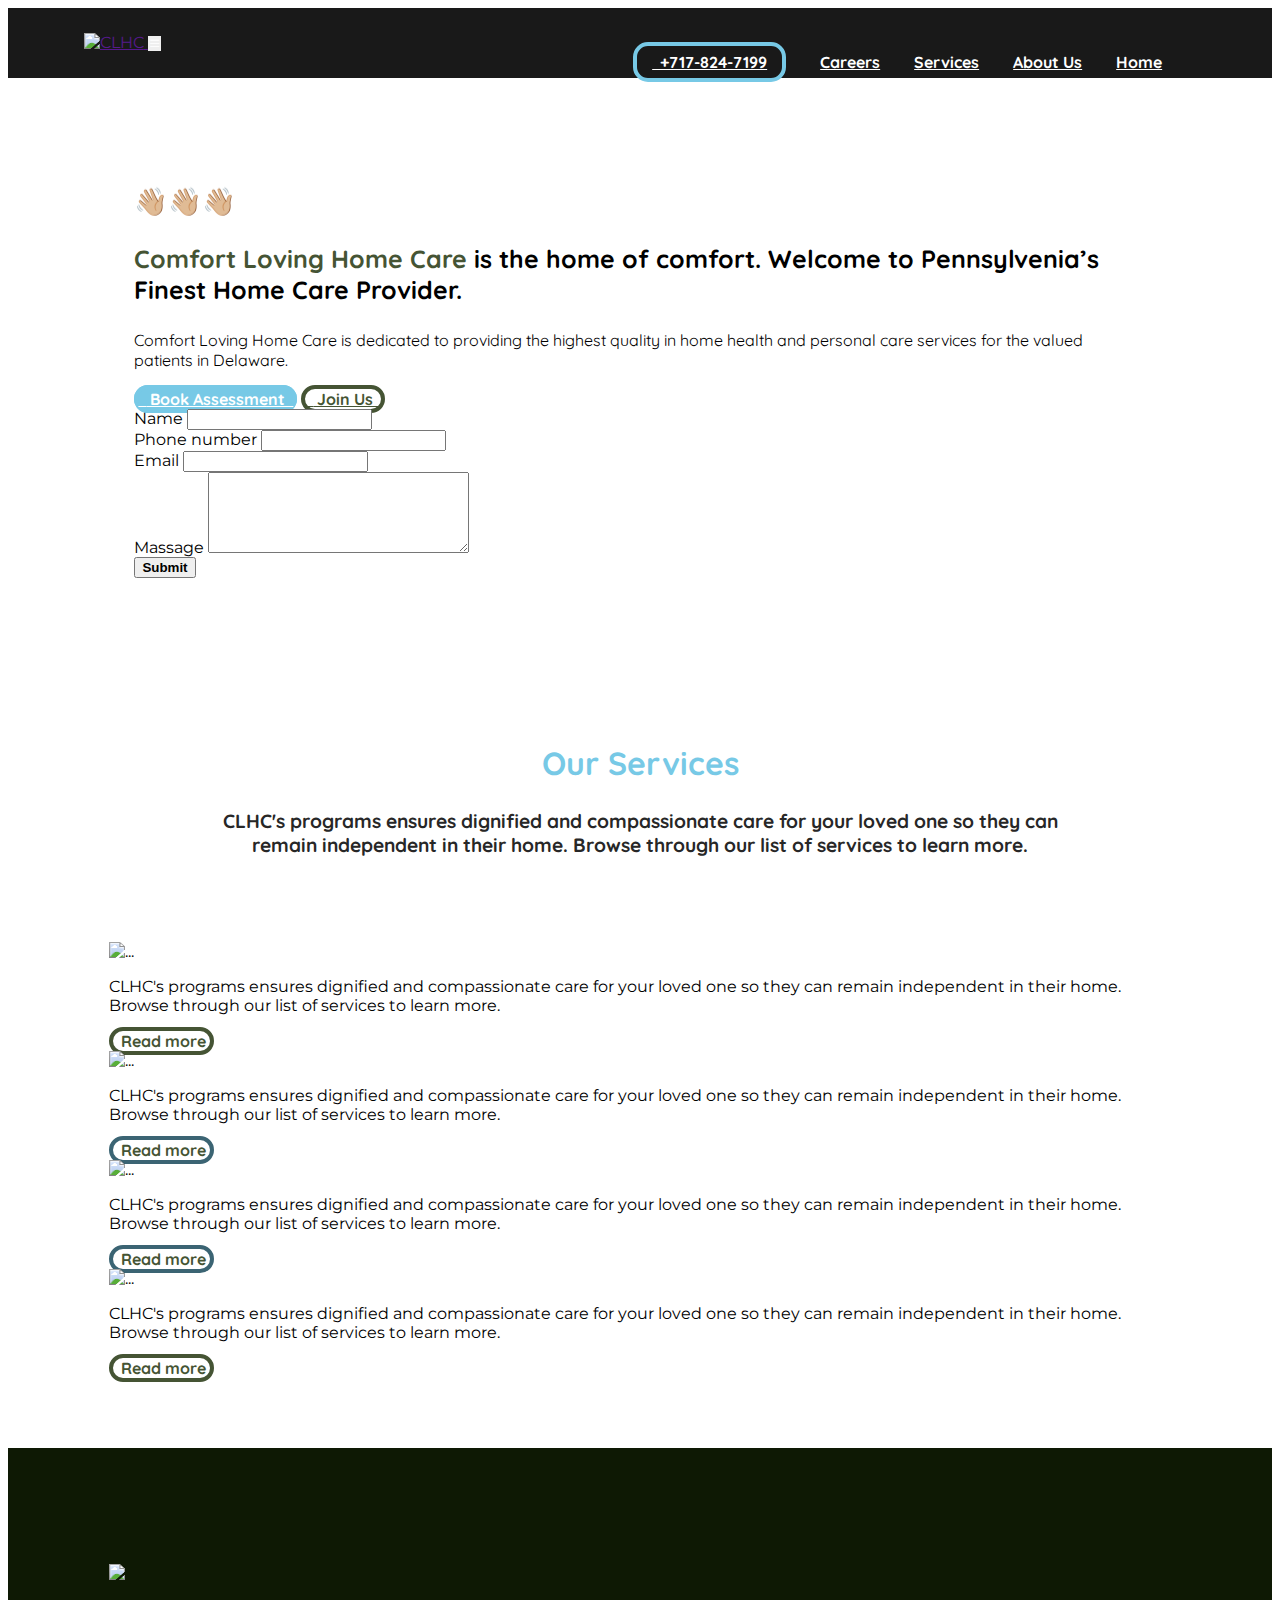
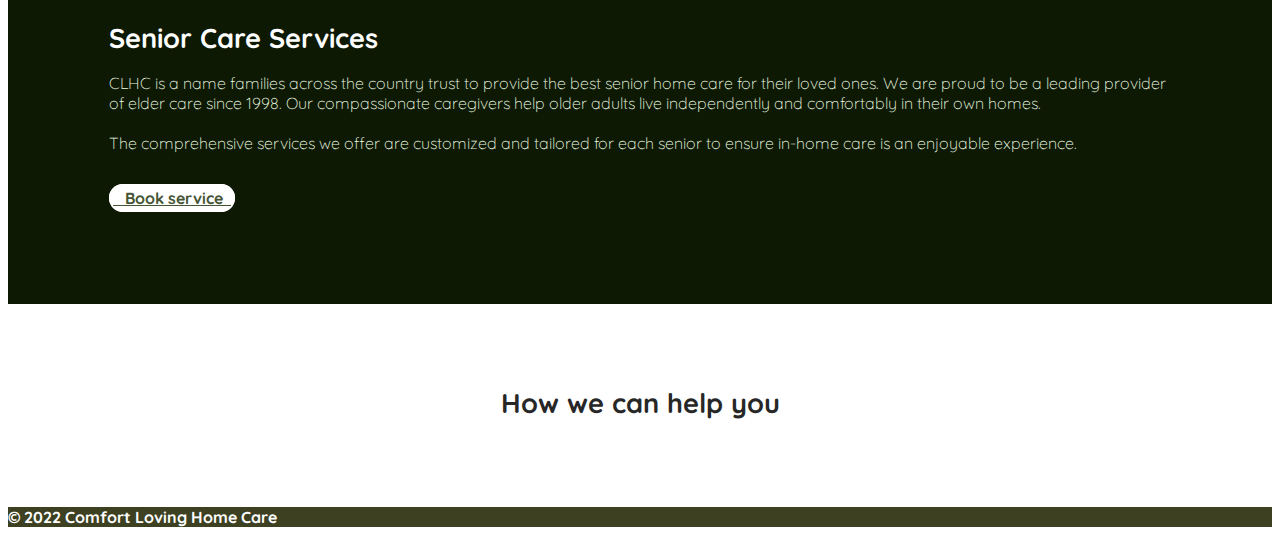
==== commit 487c8480: "Update index.html" ====
--- a/index.html
+++ b/index.html
@@ -61,34 +61,64 @@
         </div>
       </div>
     </nav>
-    <div class="landingfirst" style="padding: 14% 14%; background: url('https://i.ibb.co/vk2YfGf/bgbg.png');">
-      <div class="row firstconpad"  style="">
-        <div class="col-lg" style="">
+    <div class="landingfirst" style="padding: 4% 10%; background: url('https://i.ibb.co/vk2YfGf/bgbg.png');">
+      <div class="row firstconpad" style="">
+        <div class="col-lg leftside" style="">
+          <br><br class="secondbr">
           <h1 class="display-4" style="font-size: 1.70rem; font-family: 'Quicksand', sans-serif; font-weight: 700;">👋🏼👋🏼👋🏼</h1>
           <h3 class="lead" style="font-family: 'Quicksand', sans-serif; font-weight: 700; font-size: 1.56rem;"><span style="color: #455434; font-weight: 900;">Comfort Loving Home Care</span> is the
             home of comfort. Welcome to Pennsylvenia’s Finest Home Care Provider.</h3>
           <p class="lead" style="font-family: 'Quicksand', sans-serif; font-weight: 400; font-size: 1rem;">Comfort Loving Home Care is dedicated
-            to providing the highest quality in home health and personal care services for the valued patients in Philadelphia.</p>
+            to providing the highest quality in home health and personal care services for the valued patients in Delaware.</p>
           <br>
-          <a href="" type="button" style="background-color: #77c9e6; color: white; border: 4px solid #77c9e6; border-radius: 25px;
-            font-family: 'Quicksand', sans-serif; font-weight: 700;" class="btn">&nbsp;&nbsp;<i class="fa-regular fa-calendar-check"></i> Book consultation&nbsp;&nbsp;</button></a>
-          <a href="homecare.html" type="button" style="border: 4px solid #455434; border-radius: 25px; color: #455434;
-            font-family: 'Quicksand', sans-serif; font-weight: 700;" class="btn">&nbsp;&nbsp;<i class="fa-solid fa-hand-holding-medical"></i> Be a caregiver&nbsp;&nbsp;</button></a>
+          <a href="homecare.html" class="btn btn-sm" role="button" aria-disabled="true" style="background-color: #77c9e6; color: white; border: 4px solid #77c9e6; border-radius: 25px;
+            font-family: 'Quicksand', sans-serif; font-weight: 700;" class="btn">&nbsp;&nbsp;<i class="fa-regular fa-calendar-check"></i> Book Assessment&nbsp;&nbsp;</a>
+          <a href="homecare.html" class="btn btn-sm" role="button" aria-disabled="true" style="border: 4px solid #455434; border-radius: 25px; color: #455434;
+          font-family: 'Quicksand', sans-serif; font-weight: 700;" class="btn">&nbsp;&nbsp;<i class="fa-solid fa-hand-holding-medical"></i> Join Us&nbsp;&nbsp;</a>
           <br>
         </div>
         <div style="" class="col-sm">
-          &nbsp; <br><br><br><br>
-        </div>
-      </div>
-    </div>
-
-    <div class="con2 text-center" style="color: #77c9e6; background-color:; padding: 6% 6%; padding-bottom: 2rem;">
-      <h1 class="display-4" style="padding-top: 4%; text-align: center; color: #77c9e6; font-size: 2rem; font-family: 'Quicksand', sans-serif; font-weight: 700;">
+          <section class="sectiontop">
+  <div class="container">
+    <form action="https://formspree.io/f/mayvzqeg" method="POST" id="my-form">
+
+      <div class="form-group">
+        <label for="firstName"> Name</label>
+        <input type="text" id="firstName" name="firstName">
+      </div>
+
+      <div class="form-group">
+        <label for="latsName">Phone number</label>
+        <input type="text" id="lastName" name="lastName">
+      </div>
+
+      <div class="form-group">
+        <label for="email">Email</label>
+        <input type="email" id="email" name="email">
+      </div>
+
+      <div class="form-group">
+        <label for="massage">Massage</label>
+        <textarea name="massage" id="massage" cols="30" rows="5"></textarea>
+      </div>
+
+      <button type="submit" style="font-weight: 700;">Submit</button>
+    </form>
+  </div>
+  <div id="status"></div>
+</section>
+</div>
+      </div>
+    </div>
+
+
+    <div class="con2" style="color: black; background-color:; padding: 4% 8% 8% 8%; padding-bottom: 2rem;">
+      <h1 class="display-4 text-center" style="padding-top: 4%; text-align: center; color: #77c9e6; font-size: 2rem; font-family: 'Quicksand', sans-serif; font-weight: 700;">
         Our Services</h1>
-      <h4 class="display-4 ourserviceheadtext" style="padding: 0 5rem 2% 5rem; text-align: center; color: #272727; font-size: 1.2rem; font-family: 'Quicksand', sans-serif; font-weight: 700;">
+      <h4 class="display-4 ourserviceheadtext text-center" style="padding: 0 5rem 2% 5rem; text-align: center; color: #272727; font-size: 1.2rem; font-family: 'Quicksand', sans-serif; font-weight: 700;">
         CLHC's programs ensures dignified and compassionate care for your loved one so they can remain independent in their home. Browse through our list of services to learn more.</h4><br>
-<br>
-      <div class="row">
+      <br>
+      <!--<div class="row">
         <div class="col text-centre padservices" style="display: ; justify-content: center;">
           <img class="imgservices" src="images/picbutton.png" height="160" alt="CLHC">
           <h3 class="" style="font-family: 'Quicksand', sans-serif; font-weight: 700; font-size: 1rem;">
@@ -129,18 +159,60 @@
             CLHC's programs ensures dignified and compassionate care for your loved one so they can remain independent
             in their home.</h5>
         </div>
-      </div>
-
+      </div>-->
+      <div class="row row-cols-1 row-cols-md-2 g-4">
+        <div class="col">
+          <div class="card">
+            <img src="images/cardgroom.png" class="card-img-top" alt="...">
+            <div class="card-body">
+              <p class="card-text" style="padding-bottom: 1rem;">CLHC's programs ensures dignified and compassionate care for your loved one so they can remain independent in their home. Browse through our list of services to learn more.</p>
+              <a class="btn btn-sm" role="button" aria-disabled="true" style="border: 4px solid #455434; border-radius: 25px; color: #455434;
+              font-family: 'Quicksand', sans-serif; font-weight: 700;" class="btn">&nbsp;&nbsp;Read more&nbsp;</a>
+            </div>
+          </div>
+        </div>
+        <div class="col">
+          <div class="card">
+            <img src="images/cardmed.png" class="card-img-top" alt="...">
+            <div class="card-body">
+              <p class="card-text" style="padding-bottom: 1rem;">CLHC's programs ensures dignified and compassionate care for your loved one so they can remain independent in their home. Browse through our list of services to learn more.</p>
+              <a class="btn btn-sm" role="button" aria-disabled="true" style="border: 4px solid #3b6473; border-radius: 25px; color: #455434;
+              font-family: 'Quicksand', sans-serif; font-weight: 700;" class="btn">&nbsp;&nbsp;Read more&nbsp;</a>
+            </div>
+          </div>
+        </div>
+        <div class="col">
+          <div class="card">
+            <img src="images/cardmeal.png" class="card-img-top" alt="...">
+            <div class="card-body">
+              <p class="card-text" style="padding-bottom: 1rem;">CLHC's programs ensures dignified and compassionate care for your loved one so they can remain independent in their home. Browse through our list of services to learn more.</p>
+              <a class="btn btn-sm" role="button" aria-disabled="true" style="border: 4px solid #3b6473; border-radius: 25px; color: #455434;
+              font-family: 'Quicksand', sans-serif; font-weight: 700;" class="btn">&nbsp;&nbsp;Read more&nbsp;</a>
+            </div>
+          </div>
+        </div>
+        <div class="col">
+          <div class="card">
+            <img src="images/cardlight.png" class="card-img-top" alt="...">
+            <div class="card-body">
+              <p class="card-text" style="padding-bottom: 1rem;">CLHC's programs ensures dignified and compassionate care for your loved one so they can remain independent in their home. Browse through our list of services to learn more.</p>
+              <a class="btn btn-sm" role="button" aria-disabled="true" style="border: 4px solid #455434; border-radius: 25px; color: #455434;
+              font-family: 'Quicksand', sans-serif; font-weight: 700;" class="btn">&nbsp;&nbsp;Read more&nbsp;</a>
+            </div>
+          </div>
+        </div>
+      </div>
       <br><br>
     </div>
 
-<div style="color: white; padding: 5% 0; background-color: #0E1904; ">
-    <div style="color: white; background-color: #0E1904; padding: 2rem 6%; padding-bottom: 2rem;">
+    <div style="color: white; padding: 5% 0; background-color: #0E1904; ">
+      <div style="color: white; background-color: #0E1904; padding: 2rem 8%; padding-bottom: 2rem;">
 
         <div class="row" style="margin: 0 0;">
           <div class="col-sm-6">
             <img style="object-fit: fill; padding-top: 2%; max-width:100%; max-height:100%;" src="https://www.onetoonehomecare.co.uk/wp-content/uploads/2015/06/homecare_1.jpg" class="cover-image">
-          <br><br></div>
+            <br><br>
+          </div>
           <div class="col-sm-6 sectioncentermobile">
             <h1 class="display-4 centertext" style="text-align: left; color: white; font-size: 1.70rem;
             font-family: 'Quicksand', sans-serif; font-weight: 700;">Senior Care Services</h1>
@@ -149,53 +221,20 @@
                 CLHC is a name families across the country trust to provide the best senior home care for their loved ones.
                 We are proud to be a leading provider of elder care since 1998. Our compassionate caregivers help older adults live
                 independently and comfortably in their own homes. <br><br>The comprehensive services we offer are customized and tailored
-                for each senior to ensure in-home care is an enjoyable experience.</h3><br>
-                <a href="mailto:comfortlovinghomecare@gmail.com" role="button" style="background-color: white; color: #455434; border: 4px solid white; border-radius: 25px;
+                for each senior to ensure in-home care is an enjoyable experience.
+            </h3><br>
+            <a href="mailto:comfortlovinghomecare@gmail.com" role="button" style="background-color: white; color: #455434; border: 4px solid white; border-radius: 25px;
                   font-family: 'Quicksand', sans-serif; font-weight: 700;" class="btn btn-sm">
-                  &nbsp;&nbsp;<i class="fa-regular fa-calendar-check"></i> Book service&nbsp;&nbsp;</button></a>
-          </div>
-        </div>
-      </div>
-    </div>
-
-      <div style="color: #272727; background-color: white; padding: 4rem 6%; padding-bottom: 2rem;">
-        <h1 class="display-4" style="text-align: center; color: #272727; font-size: 1.70rem;
+              &nbsp;&nbsp;<i class="fa-regular fa-calendar-check"></i> Book service&nbsp;&nbsp;</button></a>
+          </div>
+        </div>
+      </div>
+    </div>
+
+    <div style="color: #272727; background-color: white; padding: 4rem 8%; padding-bottom: 2rem;">
+      <h1 class="display-4" style="text-align: center; color: #272727; font-size: 1.70rem;
         font-family: 'Quicksand', sans-serif; font-weight: 700; padding-bottom: 2% !important;">How we can help you</h1>
-      <div class="row">
-        <div class="col-sm" style="padding-right: 4% !important;">
-          <h2 class="display-4" style="font-size: 1.2rem; font-family: 'Quicksand', sans-serif; font-weight: 700;">
-            <i class="fa-solid fa-hands-holding-child"></i>&nbsp;Companionship
-          </h2>
-          <h3 class="lead text1" style="font-family: 'Quicksand', sans-serif; font-weight: 700; font-size: 1rem;">
-            <span style="color: #272727; font-weight: 700;">
-              More than friendly conversation, a professional caregiver offers care with a focus on companionship.</h3><hr> <br>
-        </div>
-        <div class="col-sm" style="padding-right: 4% !important;">
-          <h1 class="display-4" style="font-size: 1.2rem; font-family: 'Quicksand', sans-serif; font-weight: 700;">
-            <i class="fa-solid fa-head-side-virus"></i>&nbsp;Alzheimer's & Dementia Care
-          </h1>
-          <h3 class="lead text1" style="font-family: 'Quicksand', sans-serif; font-weight: 700; font-size: 1rem;">
-            <span style="color: #272727; font-weight: 700;">
-              Our Caregivers are skilled in understanding best practices in caregiving for short and long-term memory loss.</h3><hr> <br>
-        </div>
-        <div class="w-100"></div>
-        <div class="col-sm" style="padding-right: 4% !important;">
-          <h1 class="display-4" style="font-size: 1.2rem; font-family: 'Quicksand', sans-serif; font-weight: 700;">
-            <i class="fa-solid fa-bowl-food"></i>&nbsp;Meal Preparation
-          </h1>
-          <h3 class="lead" style="font-family: 'Quicksand', sans-serif; font-weight: 700; font-size: 1rem;">
-            <span style="color: #272727; font-weight: 700;">
-              Meal planning and cooking becomes a highlight when a Caregiver prepares food that nurtures the body.</h3><hr> <br>
-        </div>
-        <div class="col-sm" style="padding-right: 4% !important;">
-          <h1 class="display-4" style="font-size: 1.2rem; font-family: 'Quicksand', sans-serif; font-weight: 700;">
-            <i class="fa-solid fa-hands-bubbles"></i>&nbsp;Light Housekeeping
-          </h1>
-          <h3 class="lead" style="font-family: 'Quicksand', sans-serif; font-weight: 700; font-size: 1rem;">
-            <span style="color: #272727; font-weight: 700;">
-              A professional Caregiver will help with laundry and ironing, also ensuring linens and towels are clean and changed often.</h3><hr> <br>
-        </div>
-      </div>
+
     </div>
     <!--<div class="col-sm" style="padding-top: 4rem;">
         <h1>Comfort in your Home
